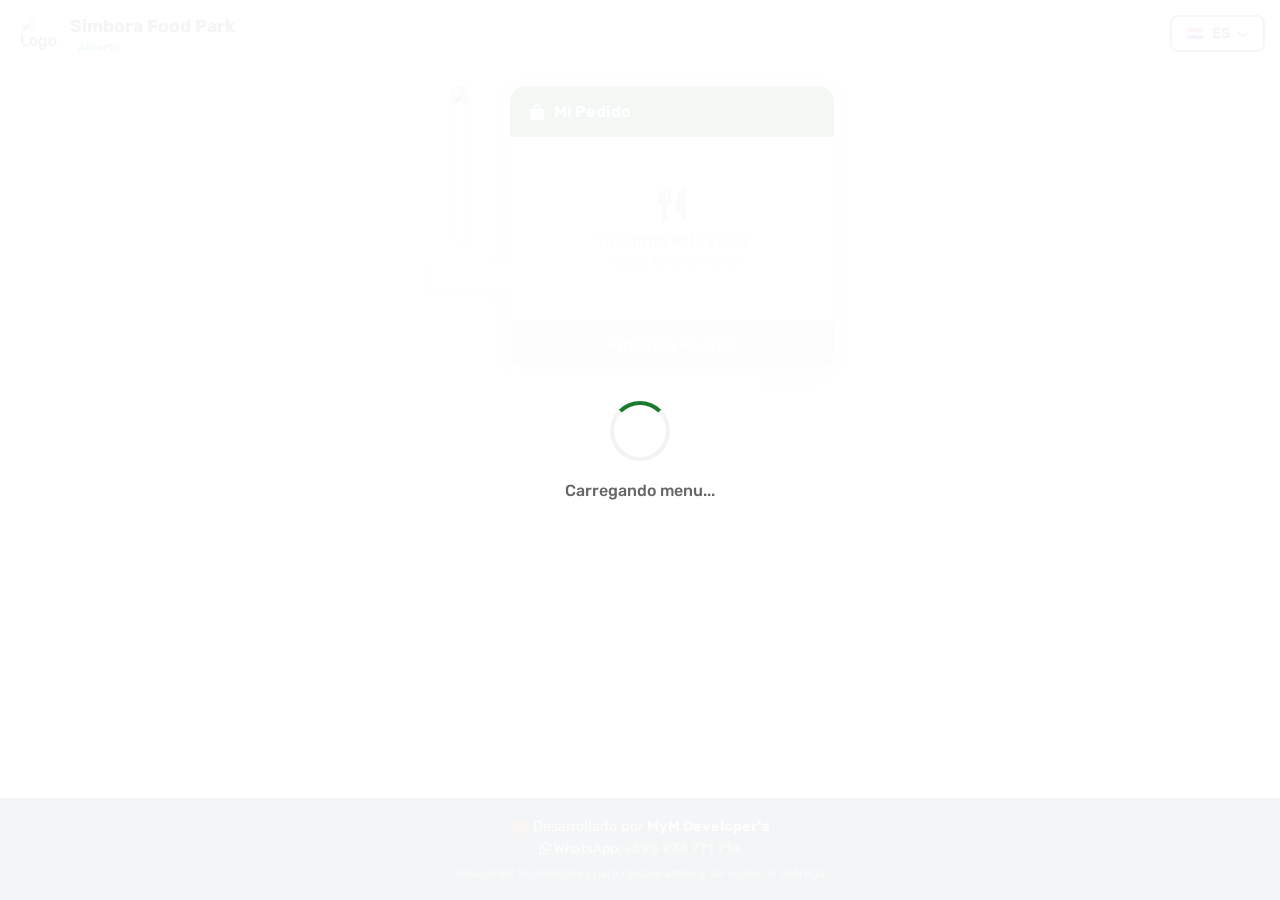
==== index.html @ 6e39f3c5 "first commit" ====
<!DOCTYPE html>
<html lang="es-PY">
<head>
    <meta charset="UTF-8">
    <meta name="viewport" content="width=device-width, initial-scale=1.0, maximum-scale=1.0, user-scalable=no">
    <meta name="theme-color" content="#1a7a2e">
    <meta name="mobile-web-app-capable" content="yes">
    <meta name="apple-mobile-web-app-capable" content="yes">
    <meta name="apple-mobile-web-app-status-bar-style" content="default">
    <meta name="apple-mobile-web-app-title" content="Simbora Food Park">
    <link rel="manifest" href="manifest.json">
    <link rel="apple-touch-icon" sizes="180x180" href="img/apple-touch-icon.png">
    <title>Simbora Food Park - Delivery</title>
    <!-- Open Graph / WhatsApp / Facebook -->
    <meta property="og:type"        content="website">
    <meta property="og:url"         content="https://simbora-food-park.com/">
    <meta property="og:title"       content="Simbora Food Park 🍕">
    <meta property="og:description" content="Pedi tu pizza y comida favorita con entrega rápida">
    <meta property="og:image"       content="https://instagram.fasu6-1.fna.fbcdn.net/v/t51.2885-19/431853496_942267004094241_1803823988526813408_n.jpg?stp=dst-jpg_s150x150_tt6&efg=eyJ2ZW5jb2RlX3RhZyI6InByb2ZpbGVfcGljLmRqYW5nby41MDAuYzIifQ&_nc_ht=instagram.fasu6-1.fna.fbcdn.net&_nc_cat=109&_nc_oc=Q6cZ2QGl-hUmNDz8AnB0B-21dB_osSz2UnZH2WxSV5d0oLpFa6oAZwzQwm48GWtqND6NBA0&_nc_ohc=P18nrWCjCGUQ7kNvwHHoJFh&_nc_gid=ybNJkmGhn_tdC9kBV-K4HA&edm=AEYEu-QBAAAA&ccb=7-5&oh=00_AfyORFJo08xKoJSaSenzYGoIUHeTuprRVF6Gq2jKTNcA8A&oe=69AE0AE1&_nc_sid=ead929">
    <meta property="og:image:width"  content="1200">
    <meta property="og:image:height" content="630">
    <!-- Twitter Card -->
    <meta name="twitter:card"        content="summary_large_image">
    <meta name="twitter:title"       content="Simbora Food Park 🍕">
    <meta name="twitter:description" content="Pedi tu pizza y comida favorita con entrega rápida">
    <meta name="twitter:image"       content="https://instagram.fasu6-1.fna.fbcdn.net/v/t51.2885-19/431853496_942267004094241_1803823988526813408_n.jpg?stp=dst-jpg_s150x150_tt6&efg=eyJ2ZW5jb2RlX3RhZyI6InByb2ZpbGVfcGljLmRqYW5nby41MDAuYzIifQ&_nc_ht=instagram.fasu6-1.fna.fbcdn.net&_nc_cat=109&_nc_oc=Q6cZ2QGl-hUmNDz8AnB0B-21dB_osSz2UnZH2WxSV5d0oLpFa6oAZwzQwm48GWtqND6NBA0&_nc_ohc=P18nrWCjCGUQ7kNvwHHoJFh&_nc_gid=ybNJkmGhn_tdC9kBV-K4HA&edm=AEYEu-QBAAAA&ccb=7-5&oh=00_AfyORFJo08xKoJSaSenzYGoIUHeTuprRVF6Gq2jKTNcA8A&oe=69AE0AE1&_nc_sid=ead929">
    <link rel="icon" type="image/png" sizes="32x32" href="img/favicon-32x32.png">
    <link rel="icon" type="image/png" sizes="16x16" href="img/favicon-16x16.png">
    <link rel="stylesheet" href="style.css">
    <link href="https://cdnjs.cloudflare.com/ajax/libs/font-awesome/6.0.0/css/all.min.css" rel="stylesheet">
    <link href="https://fonts.googleapis.com/css2?family=Rubik:wght@300;400;500;700&display=swap" rel="stylesheet">
    <script src="translations.js"></script>
<base target="_blank">
</head>
<body>
  <!-- Loading Overlay -->
  <div id="loading-overlay" style="position: fixed; top: 0; left: 0; width: 100%; height: 100%; background: rgba(255,255,255,0.95); z-index: 9999; display: flex; flex-direction: column; justify-content: center; align-items: center; transition: opacity 0.3s;">
    <div style="width: 60px; height: 60px; border: 4px solid #f3f3f3; border-top: 4px solid #1a7a2e; border-radius: 50%; animation: spin 1s linear infinite;"></div>
    <p style="margin-top: 20px; color: #666; font-weight: 500;">Carregando menu...</p>
  </div>
  <style>
    @keyframes spin { 0% { transform: rotate(0deg); } 100% { transform: rotate(360deg); } }
  </style>
    <header class="app-header sticky">
        <div class="header-content">
            <div class="logo-area">
                <img src="https://instagram.fasu6-2.fna.fbcdn.net/v/t51.82787-15/573374451_17842149696611574_8991774026443342090_n.jpg?stp=dst-jpg_e0_s150x150_tt6&efg=eyJ2ZW5jb2RlX3RhZyI6InByb2ZpbGVfcGljLmRqYW5nby4xMDgwLmMyIn0&_nc_ht=instagram.fasu6-2.fna.fbcdn.net&_nc_cat=106&_nc_oc=Q6cZ2QF8PSjmf_VwJ5mZ5DTbtfzN_MSLsubi-Tk8lwiF8aN1_p5RWcGeftLFSmb0Ex32UPg&_nc_ohc=XSDduX_1G4wQ7kNvwG4d46G&_nc_gid=bh7YrA9u22h5N0_aW_JAOw&edm=AEYEu-QBAAAA&ccb=7-5&oh=00_AfwqjazILlN0Q9lz-zFRhCe7RFrxlMwwUwnQH_IeXgzUhQ&oe=69AE02C5&_nc_sid=ead929" alt="Logo">
                <div class="store-details">
                    <h1>Simbora Food Park</h1>
                    <span class="badge-status open" data-lang-key="header-aberto">Abierto</span>
                </div>
            </div>
            <div class="language-selector" style="position:absolute; top:15px; right:15px; z-index:1000;">
    <button id="btn-idioma" onclick="toggleLanguageMenu()" style="background:rgba(255,255,255,0.95); border:2px solid var(--primary); padding:8px 15px; border-radius:8px; cursor:pointer; display:flex; align-items:center; gap:8px; font-weight:600; color:#333; box-shadow:0 2px 8px rgba(0,0,0,0.1);">
        <span id="current-lang-flag">🇵🇾</span>
        <span id="current-lang-code" style="font-size:0.9rem;">ES</span>
        <i class="fas fa-chevron-down" style="font-size:0.7rem;"></i>
    </button>
    
    <div id="language-menu" style="display:none; position:absolute; top:calc(100% + 8px); right:0; background:white; border-radius:12px; box-shadow:0 8px 24px rgba(0,0,0,0.15); min-width:200px; overflow:hidden; z-index:1001;">
        <button onclick="changeLanguage('es')" style="width:100%; text-align:left; padding:12px 15px; border:none; background:none; cursor:pointer; display:flex; align-items:center; gap:12px; transition:all 0.2s;">
            <span style="font-size:1.5rem">🇵🇾</span>
            <div style="flex:1">
                <div style="font-weight:600; color:#333">Español</div>
                <div style="font-size:0.75rem; color:#999">Paraguay</div>
            </div>
        </button>
        
        <button onclick="changeLanguage('pt')" style="width:100%; text-align:left; padding:12px 15px; border:none; background:none; cursor:pointer; display:flex; align-items:center; gap:12px; transition:all 0.2s;">
            <span style="font-size:1.5rem">🇧🇷</span>
            <div style="flex:1">
                <div style="font-weight:600; color:#333">Português</div>
                <div style="font-size:0.75rem; color:#999">Brasil</div>
            </div>
        </button>
        
        <button onclick="changeLanguage('en')" style="width:100%; text-align:left; padding:12px 15px; border:none; background:none; cursor:pointer; display:flex; align-items:center; gap:12px; transition:all 0.2s;">
            <span style="font-size:1.5rem">🇺🇸</span>
            <div style="flex:1">
                <div style="font-weight:600; color:#333">English</div>
                <div style="font-size:0.75rem; color:#999">United States</div>
            </div>
        </button>
        
        <button onclick="changeLanguage('de')" style="width:100%; text-align:left; padding:12px 15px; border:none; background:none; cursor:pointer; display:flex; align-items:center; gap:12px; transition:all 0.2s;">
            <span style="font-size:1.5rem">🇩🇪</span>
            <div style="flex:1">
                <div style="font-weight:600; color:#333">Deutsch</div>
                <div style="font-size:0.75rem; color:#999">Deutschland</div>
            </div>
        </button>
    </div>
</div>

<!-- CSS para o seletor de idioma -->
<style>
#language-menu button:hover {
    background: #f8f9fa !important;
}

@media (max-width: 768px) {
    .language-selector {
        top: 10px;
        right: 10px;
    }
    #btn-idioma {
        padding: 6px 10px !important;
        font-size: 0.9rem;
    }
}
</style>

<!-- CSS para o botão de idioma -->
<style>
.lang-option:hover {
    background: #f8f9fa !important;
}

.lang-option:active {
    transform: scale(0.98);
}

.btn-language:hover {
    background: white !important;
    box-shadow: 0 4px 12px rgba(0,0,0,0.1);
}

@media (max-width: 768px) {
    .language-selector {
        top: 10px;
        right: 10px;
    }
    
    .btn-language {
        padding: 6px 10px !important;
        font-size: 0.9rem;
    }
}
</style>

<!-- JavaScript para o botão de idioma -->
<script>
const _langData = {
    es: { flag: '🇵🇾', code: 'ES' },
    pt: { flag: '🇧🇷', code: 'PT' },
    en: { flag: '🇺🇸', code: 'EN' },
    de: { flag: '🇩🇪', code: 'DE' }
};

function toggleLanguageMenu() {
    const menu = document.getElementById('language-menu');
    if (menu) menu.style.display = menu.style.display === 'none' ? 'block' : 'none';
}

// Mapeamento de traduções dos textos visíveis da interface
const _traducoes = {
    es: {
        'header-aberto':     'Abierto',
        'header-fechado':    'Cerrado',
        'track-title':       '🚚 Rastrear Pedido',
        'track-placeholder': 'Número del pedido',
        'track-btn':         'Buscar',
        'track-outro':       'Rastrear Otro Pedido',
        'cart-title':        'Mi Pedido',
        'cart-empty':        'Tu carrito está vacío',
        'cart-empty-sub':    'Agrega items del menú',
        'btn-delivery':      '🛵 Delivery',
        'btn-retirada':      '🏃 Retiro',
        'btn-local':         '🍽️ Comer aquí',
        'btn-balcao':        '🏪 Balcón',
        'checkout-title':    'Finalizar Pedido',
        'label-nome':        'Nombre Completo *',
        'label-zap':         'WhatsApp *',
        'label-end':         'Dirección de Entrega *',
        'label-ref':         'Punto de Referencia',
        'label-pag':         'Forma de Pago *',
        'btn-finalizar':     '✅ Confirmar Pedido',
        'label-cupom':       'Cupón de Descuento',
        'btn-limpar':        'Limpiar',
        'modal-obs':         '¿Alguna observación?',
        'modal-obs-ph':      'Ej: Sin cebollín, Salmón Maçaricado, Capricha en la salsa...',
        'modal-add':         'Agregar',
        'ultimo-pedido':     'Último Pedido',
        'ultimo-pedido-sub': '¿Te gustó? ¡Pide de nuevo!',
        'btn-repetir':       'Agregar Todo al Carrito',
        'btn-calcular':      '📍 Calcular Envío (Obligatorio)',
        'frete-msg':         'Calculando...',
        'gps-erro-titulo':   '¿GPS no funcionó?',
        'gps-erro-texto':    '¡Sin problemas! Marca la opción abajo para combinar el valor de la entrega por WhatsApp.',
        'gps-erro-check':    'Enviaré mi ubicación por WhatsApp',
        'forma-pag':         'Seleccione la forma de pago...',
        'pag-dinheiro':      'Efectivo (Guaraníes)',
        'pag-cartao':        'Tarjeta de Crédito/Débito',
        'pag-pix':           'Pix (BR)',
        'pag-transfer':      'Transferencia / Alias (PY)',
        'label-troco':       '¿Cuánto vuelto necesitas?',
        'label-factura':     'Necesito Factura',
        'label-ruc':         'RUC o CI',
        'label-razao':       'Razón Social',
        'subtotal':          'Subtotal',
        'delivery':          'Envío',
        'desconto':          'Descuento',
        'total':             'Total',
        'turbine':           'Bebidas & Extras',
        'como-receber':      '¿Cómo desea recibir?',
        'entrega':           'Entrega',
        'retiro':            'Retiro',
        'seus-dados':        'Sus Datos',
        'pagamento':         'Pago'
    },
    pt: {
        'header-aberto':     'Aberto',
        'header-fechado':    'Fechado',
        'track-title':       '🚚 Rastrear Pedido',
        'track-placeholder': 'Número do pedido',
        'track-btn':         'Buscar',
        'track-outro':       'Rastrear Outro Pedido',
        'cart-title':        'Meu Pedido',
        'cart-empty':        'Seu carrinho está vazio',
        'cart-empty-sub':    'Adicione itens do menu',
        'btn-delivery':      '🛵 Delivery',
        'btn-retirada':      '🏃 Retirada',
        'btn-local':         '🍽️ Comer no Local',
        'btn-balcao':        '🏪 Balcão',
        'checkout-title':    'Finalizar Pedido',
        'label-nome':        'Nome Completo *',
        'label-zap':         'WhatsApp *',
        'label-end':         'Endereço de Entrega *',
        'label-ref':         'Ponto de Referência',
        'label-pag':         'Forma de Pagamento *',
        'btn-finalizar':     '✅ Confirmar Pedido',
        'label-cupom':       'Cupom de Desconto',
        'btn-limpar':        'Limpar',
        'modal-obs':         'Alguma observação?',
        'modal-obs-ph':      'Ex: Sem cebolinha, Salmão Maçaricado, Capricha no molho...',
        'modal-add':         'Adicionar',
        'ultimo-pedido':     'Último Pedido',
        'ultimo-pedido-sub': 'Gostou? Peça de novo!',
        'btn-repetir':       'Adicionar Tudo ao Carrinho',
        'btn-calcular':      '📍 Calcular Frete (Obrigatório)',
        'frete-msg':         'Calculando...',
        'gps-erro-titulo':   'GPS não funcionou?',
        'gps-erro-texto':    'Sem problemas! Marque a opção abaixo para combinar o valor da entrega pelo WhatsApp.',
        'gps-erro-check':    'Vou enviar minha localização pelo WhatsApp',
        'forma-pag':         'Selecione a forma de pagamento...',
        'pag-dinheiro':      'Dinheiro (Guaranis)',
        'pag-cartao':        'Cartão de Crédito/Débito',
        'pag-pix':           'Pix (BR)',
        'pag-transfer':      'Transferência / Alias (PY)',
        'label-troco':       'Troco para quanto?',
        'label-factura':     'Preciso de Nota Fiscal',
        'label-ruc':         'RUC ou CI',
        'label-razao':       'Razão Social',
        'subtotal':          'Subtotal',
        'delivery':          'Entrega',
        'desconto':          'Desconto',
        'total':             'Total',
        'turbine':           'Bebidas & Extras',
        'como-receber':      'Como deseja receber?',
        'entrega':           'Entrega',
        'retiro':            'Retirada',
        'seus-dados':        'Seus Dados',
        'pagamento':         'Pagamento'
    },
    en: {
        'header-aberto':     'Open',
        'header-fechado':    'Closed',
        'track-title':       '🚚 Track Order',
        'track-placeholder': 'Order number',
        'track-btn':         'Search',
        'track-outro':       'Track Another Order',
        'cart-title':        'My Order',
        'cart-empty':        'Your cart is empty',
        'cart-empty-sub':    'Add items from the menu',
        'btn-delivery':      '🛵 Delivery',
        'btn-retirada':      '🏃 Pickup',
        'btn-local':         '🍽️ Dine In',
        'btn-balcao':        '🏪 Counter',
        'checkout-title':    'Checkout',
        'label-nome':        'Full Name *',
        'label-zap':         'WhatsApp *',
        'label-end':         'Delivery Address *',
        'label-ref':         'Reference Point',
        'label-pag':         'Payment Method *',
        'btn-finalizar':     '✅ Place Order',
        'label-cupom':       'Discount Coupon',
        'btn-limpar':        'Clear',
        'modal-obs':         'Any observations?',
        'modal-obs-ph':      'Ex: No green onions, Grilled Salmon, Extra sauce...',
        'modal-add':         'Add',
        'ultimo-pedido':     'Last Order',
        'ultimo-pedido-sub': 'Liked it? Order again!',
        'btn-repetir':       'Add Everything to Cart',
        'btn-calcular':      '📍 Calculate Delivery (Required)',
        'frete-msg':         'Calculating...',
        'gps-erro-titulo':   'GPS did not work?',
        'gps-erro-texto':    'No problem! Check the option below to arrange delivery fee via WhatsApp.',
        'gps-erro-check':    'I will send my location via WhatsApp',
        'forma-pag':         'Select payment method...',
        'pag-dinheiro':      'Cash (Guaranies)',
        'pag-cartao':        'Credit/Debit Card',
        'pag-pix':           'Pix (BR)',
        'pag-transfer':      'Transfer / Alias (PY)',
        'label-troco':       'Change for how much?',
        'label-factura':     'I need an Invoice',
        'label-ruc':         'RUC or ID',
        'label-razao':       'Business Name',
        'subtotal':          'Subtotal',
        'delivery':          'Delivery',
        'desconto':          'Discount',
        'total':             'Total',
        'turbine':           'Drinks & Extras',
        'como-receber':      'How would you like to receive?',
        'entrega':           'Delivery',
        'retiro':            'Pickup',
        'seus-dados':        'Your Information',
        'pagamento':         'Payment'
    },
    de: {
        'header-aberto':     'Geöffnet',
        'header-fechado':    'Geschlossen',
        'track-title':       '🚚 Bestellung verfolgen',
        'track-placeholder': 'Bestellnummer',
        'track-btn':         'Suchen',
        'track-outro':       'Andere Bestellung verfolgen',
        'cart-title':        'Meine Bestellung',
        'cart-empty':        'Ihr Warenkorb ist leer',
        'cart-empty-sub':    'Fügen Sie Artikel aus dem Menü hinzu',
        'btn-delivery':      '🛵 Lieferung',
        'btn-retirada':      '🏃 Abholung',
        'btn-local':         '🍽️ Vor Ort essen',
        'btn-balcao':        '🏪 Theke',
        'checkout-title':    'Bestellung abschließen',
        'label-nome':        'Vollständiger Name *',
        'label-zap':         'WhatsApp *',
        'label-end':         'Lieferadresse *',
        'label-ref':         'Referenzpunkt',
        'label-pag':         'Zahlungsmethode *',
        'btn-finalizar':     '✅ Bestellen',
        'label-cupom':       'Rabattcoupon',
        'btn-limpar':        'Löschen',
        'modal-obs':         'Anmerkungen?',
        'modal-obs-ph':      'Z.B.: Ohne Frühlingszwiebeln, Gegrillter Lachs, Extra Sauce...',
        'modal-add':         'Hinzufügen',
        'ultimo-pedido':     'Letzte Bestellung',
        'ultimo-pedido-sub': 'Hat es Ihnen gefallen? Bestellen Sie erneut!',
        'btn-repetir':       'Alles in den Warenkorb legen',
        'btn-calcular':      '📍 Lieferung berechnen (Erforderlich)',
        'frete-msg':         'Berechnung...',
        'gps-erro-titulo':   'GPS hat nicht funktioniert?',
        'gps-erro-texto':    'Kein Problem! Aktivieren Sie die Option unten, um die Liefergebühr per WhatsApp zu vereinbaren.',
        'gps-erro-check':    'Ich sende meinen Standort per WhatsApp',
        'forma-pag':         'Zahlungsmethode wählen...',
        'pag-dinheiro':      'Bargeld (Guaranies)',
        'pag-cartao':        'Kredit-/Debitkarte',
        'pag-pix':           'Pix (BR)',
        'pag-transfer':      'Überweisung / Alias (PY)',
        'label-troco':       'Wechselgeld für wie viel?',
        'label-factura':     'Ich brauche eine Rechnung',
        'label-ruc':         'RUC oder ID',
        'label-razao':       'Firmenname',
        'subtotal':          'Zwischensumme',
        'delivery':          'Lieferung',
        'desconto':          'Rabatt',
        'total':             'Gesamt',
        'turbine':           'Getränke & Extras',
        'como-receber':      'Wie möchten Sie erhalten?',
        'entrega':           'Lieferung',
        'retiro':            'Abholung',
        'seus-dados':        'Ihre Daten',
        'pagamento':         'Zahlung'
    }
};

function _aplicarIdioma(lang) {
    const t = _traducoes[lang] || _traducoes['es'];
    
    // Aplicar por data-lang-key (elementos com esse atributo são traduzidos automaticamente)
    document.querySelectorAll('[data-lang-key]').forEach(el => {
        const key = el.getAttribute('data-lang-key');
        if (t[key]) el.textContent = t[key];
    });

    // Elementos com data-lang-key-placeholder
    document.querySelectorAll('[data-lang-key-placeholder]').forEach(el => {
        const key = el.getAttribute('data-lang-key-placeholder');
        if (t[key]) el.placeholder = t[key];
    });
}

function changeLanguage(lang) {
    localStorage.setItem('language', lang);
    const data = _langData[lang] || _langData['es'];
    const flagEl = document.getElementById('current-lang-flag');
    const codeEl = document.getElementById('current-lang-code');
    if (flagEl) flagEl.textContent = data.flag;
    if (codeEl) codeEl.textContent = data.code;
    const menu = document.getElementById('language-menu');
    if (menu) menu.style.display = 'none';

    // 1. Aplica sistema data-i18n do translations.js (se disponível)
    if (typeof setLanguage === 'function') setLanguage(lang);
    // 2. Aplica traduções diretas dos elementos sem data-i18n
    _aplicarIdioma(lang);
    
    // 3. Atualizar textos dinâmicos do app.js se necessário
    atualizarTextosDinamicos(lang);
}

// Atualiza textos que são inseridos dinamicamente pelo JavaScript
function atualizarTextosDinamicos(lang) {
    const t = _traducoes[lang] || _traducoes['es'];
    
    // Atualizar botão flutuante do carrinho
    const cartText = document.querySelector('.cart-text');
    if (cartText) cartText.textContent = t['track-title'] ? t['track-title'].replace('🚚 ', '') : 'Ver mi pedido';
    
    // Atualizar placeholders de formulários
    const nomeInput = document.getElementById('cli-nome');
    if (nomeInput && !nomeInput.value) nomeInput.placeholder = 'Ej: Juan Pérez';
    
    const refInput = document.getElementById('cli-ref');
    if (refInput) refInput.placeholder = t['label-ref'] ? t['label-ref'].replace('Punto de Referencia', 'Ej: Casa azul, portón negro') : 'Punto de Referencia';
}

// Fecha menu ao clicar fora
document.addEventListener('click', (e) => {
    const selector = document.querySelector('.language-selector');
    const menu = document.getElementById('language-menu');
    if (selector && menu && !selector.contains(e.target)) {
        menu.style.display = 'none';
    }
});

// Define idioma inicial ao carregar
window.addEventListener('DOMContentLoaded', () => {
    const savedLang = localStorage.getItem('language') || 'es';
    const data = _langData[savedLang] || _langData['es'];
    const flagEl = document.getElementById('current-lang-flag');
    const codeEl = document.getElementById('current-lang-code');
    if (flagEl) flagEl.textContent = data.flag;
    if (codeEl) codeEl.textContent = data.code;
    
    // Aplica traduções imediatamente
    _aplicarIdioma(savedLang);
    
    // Aguarda app.js carregar e aplica novamente
    setTimeout(() => {
        if (typeof setLanguage === 'function') setLanguage(savedLang);
        _aplicarIdioma(savedLang);
    }, 100);
});
</script>
            <div class="header-info">
                <p><i class="fas fa-star" style="color:#fc0;"></i> 4.8</p>
                <p>30-45 min</p>
            </div>
        </div>
    </header>

    <!-- DESKTOP LAYOUT WRAPPER: 2 colunas (menu esquerda + carrinho direita) -->
    <div class="desktop-layout">
    <div class="desktop-left">

    <div class="banner-area">
        <div class="banner-track">
            <img src="https://instagram.fasu9-1.fna.fbcdn.net/v/t51.82787-15/620988248_17854220886611574_3353218248082716668_n.jpg?stp=dst-jpg_e35_tt6&_nc_cat=111&ig_cache_key=MzgxNzQwMzk3NjQ4NTE0OTc5Mw%3D%3D.3-ccb7-5&ccb=7-5&_nc_sid=58cdad&efg=eyJ2ZW5jb2RlX3RhZyI6InhwaWRzLjEzNjV4MTgyMC5zZHIuQzMifQ%3D%3D&_nc_ohc=3xWoZvST4YwQ7kNvwHKhrR-&_nc_oc=Adm2zoNXPfUUR_6_rvIG6V6P6yhXi7h2NzN9Gq7xuTlSbr0F0fZa7GJHOcevp3VwcN0&_nc_ad=z-m&_nc_cid=0&_nc_zt=23&_nc_ht=instagram.fasu9-1.fna&_nc_gid=3tP6A_V-5Kbc-aMk8ko7Yg&_nc_ss=8&oh=00_AfzinaA6efJONr-dKzvcAq8Zv2XJjYP3fl_ue4ctTnNG7g&oe=69ABE904" 
                 onclick="clicarBanner(1)" 
                 style="cursor:pointer">
            
            <img src="https://instagram.fasu6-2.fna.fbcdn.net/v/t51.82787-15/639858104_17857921026611574_7445433050116088761_n.jpg?stp=dst-jpg_e35_tt6&_nc_cat=103&ig_cache_key=MzgzNzA1NTczOTIxOTYxNTg4NQ%3D%3D.3-ccb7-5&ccb=7-5&_nc_sid=58cdad&efg=eyJ2ZW5jb2RlX3RhZyI6InhwaWRzLjE0NDB4MTQ1NC5zZHIuQzMifQ%3D%3D&_nc_ohc=3KT5_eeiTAAQ7kNvwF_B9PQ&_nc_oc=AdkKiNlggT0rkpLzbjZw7BJ9WQD8pLF3O-JyRPA2JqrAvOYlUA7t9g6lPfj3DADlG-4&_nc_ad=z-m&_nc_cid=0&_nc_zt=23&_nc_ht=instagram.fasu6-2.fna&_nc_gid=FbdfUjQDJpnDTLdsOu7bcA&_nc_ss=8&oh=00_Afw7GtuyxeQAzxeCz5pQispIgMzmhMJOy7WJAE-qpjmtUA&oe=69ABDB25" 
                 onclick="clicarBanner(2)" 
                 style="cursor:pointer">
        </div>
    </div>

    <nav class="category-nav" id="category-nav"></nav>

    <!-- ===== RASTREADOR DE PEDIDO (CARD FIXO) ===== -->
    <div id="track-order-card" style="display: none; margin: 20px; background: linear-gradient(135deg, #667eea 0%, #764ba2 100%); padding: 20px; border-radius: 16px; box-shadow: 0 8px 20px rgba(102, 126, 234, 0.3); color: white;">
        <div style="display: flex; justify-content: space-between; align-items: center; margin-bottom: 15px;">
            <h3 style="margin: 0; font-size: 1.1rem; display: flex; align-items: center; gap: 8px;" data-lang-key="track-title">
                <i class="fas fa-shipping-fast"></i> Rastrear Pedido
            </h3>
            <button onclick="fecharCardTracking()" style="background: rgba(255,255,255,0.2); border: none; width: 32px; height: 32px; border-radius: 50%; color: white; cursor: pointer; font-size: 1.2rem;">×</button>
        </div>
        
        <!-- Formulário de busca -->
        <div id="track-form" style="display: block;">
            <p style="margin: 0 0 12px 0; font-size: 0.9rem; opacity: 0.9;">Ingrese el número de su pedido para seguirlo:</p>
            <div style="display: flex; gap: 10px; flex-wrap: wrap;">
                <input type="number" id="track-pedido-input" data-lang-key-placeholder="track-placeholder" placeholder="Ej: 81" style="flex: 1; min-width: 80px; padding: 12px; border: none; border-radius: 8px; font-size: 1rem; font-weight: 600;">
                <button onclick="buscarPedido()" style="padding: 12px 16px; background: white; color: #667eea; border: none; border-radius: 8px; font-weight: 700; cursor: pointer; white-space: nowrap; flex-shrink: 0;" data-lang-key="track-btn">
                    <i class="fas fa-search"></i> Buscar
                </button>
            </div>
        </div>
        
        <!-- Resultado do tracking -->
        <div id="track-result" style="display: none;">
            <div style="background: rgba(255,255,255,0.15); padding: 15px; border-radius: 12px; margin-bottom: 15px;">
                <div style="display: flex; align-items: center; gap: 10px; margin-bottom: 10px;">
                    <span id="track-icon" style="font-size: 2rem;">📦</span>
                    <div style="flex: 1;">
                        <div style="font-size: 0.8rem; opacity: 0.8;">Pedido #<span id="track-numero">-</span></div>
                        <div id="track-status-msg" style="font-weight: 700; font-size: 1.05rem;">Cargando...</div>
                    </div>
                </div>
                
                <!-- Barra de progresso -->
                <div style="display: flex; gap: 4px; margin-top: 12px;">
                    <div id="track-step-1" class="track-step">📥</div>
                    <div id="track-step-2" class="track-step">🔥</div>
                    <div id="track-step-3" class="track-step">🛵</div>
                    <div id="track-step-4" class="track-step">✅</div>
                </div>
            </div>
            
            <!-- Info do motoboy (aparece quando sair para entrega) -->
            <div id="track-motoboy-info" style="display: none; background: rgba(255,255,255,0.95); color: #333; padding: 12px; border-radius: 10px;">
                <div style="font-weight: 700; font-size: 0.9rem; margin-bottom: 6px; display: flex; align-items: center; gap: 8px;">
                    <i class="fas fa-motorcycle" style="color: var(--primary);"></i>
                    <span>Salió para Entrega</span>
                </div>
                <div style="font-size: 0.85rem; line-height: 1.6;">
                    <strong>Motoboy:</strong> <span id="track-motoboy-nome">-</span><br>
                    <strong>Contacto:</strong> <a id="track-motoboy-tel" href="#" style="color: var(--primary); text-decoration: none; font-weight: 600;">-</a>
                </div>
            </div>
            
            <button onclick="voltarBusca()" style="width: 100%; padding: 10px; background: rgba(255,255,255,0.2); color: white; border: 1px solid rgba(255,255,255,0.3); border-radius: 8px; font-weight: 600; cursor: pointer; margin-top: 10px;" data-lang-key="track-outro">
                Rastrear Otro Pedido
            </button>
        </div>
    </div>

    <div id="buy-again-container" style="display: none; margin: 20px 20px 0; background: #fff; padding: 15px; border-radius: 12px; box-shadow: 0 4px 15px rgba(0,0,0,0.05); border: 1px solid #eee;">
        <div style="display:flex; justify-content:space-between; align-items:center; margin-bottom:10px;">
            <h3 style="margin:0; font-size:1rem; color:#333;" data-lang-key="ultimo-pedido"><i class="fas fa-history" style="color:var(--primary)"></i> Último Pedido</h3>
            <span style="font-size:0.8rem; color:#888;" data-lang-key="ultimo-pedido-sub">¿Te gustó? ¡Pide de nuevo!</span>
        </div>
        
        <ul id="last-order-list" style="list-style:none; padding:0; margin:0 0 15px 0; font-size:0.9rem; color:#555; background:#f9f9f9; padding:10px; border-radius:8px;">
            </ul>

        <button onclick="repetirPedido()" style="width:100%; padding:12px; background:var(--primary); color:white; border:none; border-radius:8px; font-weight:bold; cursor:pointer; display:flex; justify-content:center; align-items:center; gap:8px;" data-lang-key="btn-repetir">
            <i class="fas fa-redo"></i> Agregar Todo al Carrito
        </button>
    </div>

    <main class="menu-container" id="menu-content"></main>

    </div><!-- /desktop-left -->

    <!-- CARRINHO SIDEBAR (visível só no desktop) -->
    <div class="desktop-right" id="desktop-cart-sidebar">
        <div class="desktop-cart-header">
            <i class="fas fa-shopping-bag"></i> <span data-lang-key="cart-title">Mi Pedido</span>
        </div>
        <div class="desktop-cart-body" id="desktop-cart-body">
            <div class="desktop-cart-empty" id="desktop-cart-empty">
                <i class="fas fa-utensils"></i>
                <div data-lang-key="cart-empty">Tu carrito está vacío</div>
                <small data-lang-key="cart-empty-sub">Agrega items del menú</small>
            </div>
            <div id="desktop-cart-items"></div>
        </div>
        <div class="desktop-cart-total" id="desktop-cart-total-row" style="display:none">
            <span data-lang-key="total">Total</span>
            <span id="desktop-cart-total-val">Gs 0</span>
        </div>
        <button class="desktop-cart-btn" id="desktop-cart-btn" onclick="abrirCheckout()" disabled data-lang-key="checkout-title">
            Finalizar Pedido
        </button>
    </div>

    </div><!-- /desktop-layout -->

    <div class="cart-float" id="cart-bar" onclick="abrirCheckout()">
        <div class="cart-count" id="cart-count">0</div>
        <div class="cart-text" data-lang-key="cart-title">Ver mi pedido</div>
        <div class="cart-total" id="cart-total">Gs 0</div>
    </div>

    <div id="product-modal" class="modal-overlay">
        <div class="modal-bottom-sheet">
            <button class="close-modal" onclick="fecharModalProduto()">×</button>
            
            <div class="modal-header-prod">
                <h3 id="modal-title">Nombre del Producto</h3>
                <p id="modal-desc">Descripción...</p>
            </div>

            <div class="modal-scroll-area">
                
                <div id="modal-options" class="options-list"></div>

                <div id="modal-montagem" class="montagem-list" style="display:none;"></div>

                <!-- RESUMO PIZZA (aparece em tempo real) -->
                <div id="pizza-resumo" style="display:none; margin:12px 0; background:#fff8f0; border:1px solid #fde8d0; border-radius:12px; overflow:hidden;"></div>

                <div class="obs-area">
                    <label data-lang-key="modal-obs">¿Alguna observación?</label>
                    <textarea id="modal-obs" data-lang-key-placeholder="modal-obs-ph" placeholder="Ej: Sin cebollín, Salmón Maçaricado, Capricha en la salsa..."></textarea>
                </div>

            </div>

            <div class="modal-actions">
                <div class="stepper">
                    <button onclick="mudarQtd(-1)">-</button>
                    <span id="modal-qty">1</span>
                    <button onclick="mudarQtd(1)">+</button>
                </div>
                <button class="btn-add" onclick="adicionarDoModal()">
                    <span data-lang-key="modal-add">Agregar</span> <span id="modal-price">Gs 0</span>
                </button>
            </div>
        </div>
    </div>

    <div id="checkout-modal" class="modal-overlay" style="z-index: 200;">
        <div class="modal-bottom-sheet full-height">
            
            <div class="checkout-header">
                <button class="btn-limpar" onclick="limparCarrinho()" data-lang-key="btn-limpar">Limpiar</button>
                <h3 data-lang-key="checkout-title">Finalizar Pedido</h3>
                <button class="btn-fechar" onclick="fecharCheckout()">&times;</button>
            </div>
            
            <div class="checkout-body">
                
                <div id="carrinho-lista" class="cart-items-list"></div>
                
                <!-- CUPOM DE DESCONTO -->
                <div class="cupom-area">
                    <h4 style="margin-bottom:10px; font-size:1rem; color:#333;" data-lang-key="label-cupom">🎟️ Cupón de Descuento</h4>
                    <div class="cupom-input-group">
                        <input type="text" id="cupom-codigo" data-lang-key-placeholder="label-cupom" placeholder="Ingrese el código" maxlength="20">
                        <button onclick="aplicarCupom()">Aplicar</button>
                    </div>
                    <div id="cupom-msg"></div>
                </div>
                
                <div class="upsell-area mt-10">
                    <h4 style="margin-bottom:10px; font-size:0.9rem; color:#666;" data-lang-key="turbine">Bebidas & Extras</h4>
                    <div id="lista-upsell" class="scroll-horizontal"></div>
                </div>

                <div class="form-section mt-20">
                    <h4 style="font-size: 1.1rem; color: #2D5A27; margin-bottom: 10px; text-align: center;" data-lang-key="como-receber">
                        <i class="fas fa-hand-point-down"></i> ¿Cómo desea recibir?
                    </h4>
                    <div class="delivery-toggle">
                        <button id="btn-delivery" class="active" onclick="mudarModoEntrega('delivery')">
                            <i class="fas fa-motorcycle"></i> <span data-lang-key="entrega">Entrega</span>
                        </button>
                        <button id="btn-retirada" onclick="mudarModoEntrega('retirada')">
                            <i class="fas fa-store"></i> <span data-lang-key="retiro">Retiro</span>
                        </button>
                        <button id="btn-local" onclick="mudarModoEntrega('local')">
                            <i class="fas fa-utensils"></i> <span data-lang-key="btn-local">Comer aqui</span>
                        </button>
                    </div>
                </div>

                <div class="upsell-section">
                    <h4 data-lang-key="turbine">Turbine su pedido 🥤</h4>
                    <div id="upsell-list" class="upsell-scroller"></div>
                </div>

                <div class="form-section">
                    <h4 data-lang-key="seus-dados">Sus Datos</h4>
                    <label style="font-size: 0.8rem; color: #666;" data-lang-key="label-nome">Nombre Completo</label>
                    <input type="text" id="cli-nome" placeholder="Ej: Juan Pérez" class="input-field">
                    <span id="erro-nome" class="msg-erro-texto">El nombre es obligatorio</span>
                    
                    <label style="font-size: 0.8rem; color: #666;" data-lang-key="label-zap">WhatsApp</label>
                    <div class="row">
                        <select id="cli-ddi" class="input-field small">
                            <option value="+595">🇵🇾 +595 (PY)</option>
                            <option value="+55">🇧🇷 +55 (BR)</option>
                            <option value="+54">🇦🇷 +54 (AR)</option>
                            <option value="+591">🇧🇴 +591 (BO)</option>
                            <option value="+56">🇨🇱 +56 (CL)</option>
                            <option value="+57">🇨🇴 +57 (CO)</option>
                            <option value="+593">🇪🇨 +593 (EC)</option>
                            <option value="+592">🇬🇾 +592 (GY)</option>
                            <option value="+51">🇵🇪 +51 (PE)</option>
                            <option value="+598">🇺🇾 +598 (UY)</option>
                            <option value="+58">🇻🇪 +58 (VE)</option>
                        </select>
                        <input type="tel" id="cli-tel" placeholder="99123-4567" class="input-field">
                        <span id="erro-tel" class="msg-erro-texto">El teléfono es obligatorio</span>
                    </div>
                </div>

                <div class="form-section" id="box-endereco">
                    <h4 data-lang-key="label-end">Dirección de Entrega</h4>
                    <button id="btn-gps" onclick="calcularFrete()" class="btn-gps" data-lang-key="btn-calcular">
                        <i class="fas fa-map-marker-alt"></i> Calcular Envío (Obligatorio)
                    </button>
                    <div id="frete-msg" class="frete-info"></div>

                    <div id="box-erro-gps" style="display:none; background:#fff3cd; color:#856404; padding:10px; border:1px solid #ffeeba; border-radius:5px; margin-top:10px; font-size:0.9rem;">
                        <p><strong><i class="fas fa-info-circle"></i> <span data-lang-key="gps-erro-titulo">¿GPS no funcionó?</span></strong></p>
                        <p data-lang-key="gps-erro-texto">¡Sin problemas! Marca la opción abajo para combinar el valor de la entrega por WhatsApp.</p>
                        
                        <label style="display:flex; align-items:center; gap:10px; margin-top:5px; cursor:pointer;">
                            <input type="checkbox" id="check-sem-gps" style="width:20px; height:20px;">
                            <span data-lang-key="gps-erro-check">Enviaré mi ubicación por WhatsApp</span>
                        </label>
                    </div>

                    <input type="text" id="cli-ref" data-lang-key-placeholder="label-ref" placeholder="Punto de Referencia (Ej: Casa azul, portón negro)" class="input-field mt-10">
                </div>

                <div class="form-section">
                    <h4 data-lang-key="pagamento">Pago</h4>
                        <select id="forma-pag" class="input-field" onchange="verificarPagamento()">
                            <option value="" data-lang-key="forma-pag">Seleccione la forma de pago...</option>
                            <option value="Efetivo" data-lang-key="pag-dinheiro">Efectivo (Guaraníes)</option>
                            <option value="Cartao" data-lang-key="pag-cartao">Tarjeta de Crédito/Débito</option>
                            <option value="Pix" data-lang-key="pag-pix">Pix (BR)</option>
                            <option value="Transferencia" data-lang-key="pag-transfer">Transferencia / Alias (PY)</option>
                            <option value="Multipagamento">🔀 Dividir Pagamento</option>
                        </select>

                        <div id="info-pagamento-extra" class="payment-info-box" style="display:none;"></div>

                        <div id="box-troco" class="hidden mt-10">
                            <label style="font-size: 0.8rem;" data-lang-key="label-troco">💵 ¿Con cuánto vas a pagar? <span style="color:#e74c3c">*</span></label>
                            <input type="text" id="troco-valor" placeholder="Ej: 100.000" class="input-field" inputmode="numeric" required>
                        </div>

                        <!-- ===== MULTIPAGAMENTO (cards como na image 3) ===== -->
                        <div id="box-multipagamento" style="display:none; margin-top:12px;">

                            <!-- Botão voltar ao pagamento único -->
                            <button type="button" id="btn-usar-pagamento-unico" onclick="voltarPagamentoUnico()"
                                style="width:100%; padding:12px; background:#eef4ff; color:#2980b9; border:2px solid #2980b9;
                                       border-radius:10px; font-weight:700; cursor:pointer; font-size:0.9rem; margin-bottom:10px;
                                       display:flex; align-items:center; justify-content:center; gap:8px;">
                                🔁 Usar pagamento único
                            </button>

                            <p style="text-align:center; color:#888; font-size:0.82rem; margin:0 0 10px 0;">
                                ≡ Divida o total entre as formas abaixo
                            </p>

                            <!-- Lista de formas (gerada dinamicamente) -->
                            <div id="multi-partes"></div>

                            <!-- Botão adicionar forma -->
                            <button type="button" onclick="adicionarPartePagamento()"
                                style="width:100%; padding:10px; background:#f8f9fa; color:#555; border:1.5px dashed #ccc;
                                       border-radius:10px; font-weight:600; cursor:pointer; font-size:0.87rem; margin-top:4px;">
                                + Adicionar forma de pagamento
                            </button>

                            <!-- Barra de status total coberto -->
                            <div id="multi-status-bar" style="margin-top:10px; padding:11px 14px; border-radius:10px;
                                background:#eafaf1; border:1.5px solid #27ae60; display:none;">
                                <span id="multi-restante" style="font-weight:700; font-size:0.95rem;"></span>
                            </div>
                        </div>

                    <div class="row-check mt-10" style="display:flex; align-items:center; gap:10px; padding: 10px; background: #f9f9f9; border-radius: 8px;">
                        <input type="checkbox" id="check-factura" onchange="toggleFactura()" style="width: 20px; height: 20px;">
                        <label for="check-factura" style="font-weight: 600;" data-lang-key="label-factura">Necesito Factura</label>
                    </div>
                    <div id="box-ruc" class="hidden mt-10">
                        <input type="text" id="cli-ruc" data-lang-key-placeholder="label-ruc" placeholder="RUC o CI" class="input-field">
                        <input type="text" id="cli-zao" data-lang-key-placeholder="label-razao" placeholder="Razón Social" class="input-field mt-10">
                    </div>
                </div>

            </div>

            <div class="checkout-footer">
                <div id="total-final-checkout" style="width:100%; padding: 15px 0;">
                    <!-- Será preenchido dinamicamente pelo JavaScript -->
                </div>
                <button class="btn-finish" onclick="enviarZap()" data-lang-key="btn-finalizar">
                    Confirmar Pedido <i class="fab fa-whatsapp"></i>
                </button>
            </div>
        </div>
    </div>

    <!-- ===== TRACKING DE PEDIDO ===== -->
    <!-- ===== RODAPÉ ===== -->
    <footer style="background:#2c3e50; color:#ecf0f1; text-align:center; padding:20px 10px; margin-top:40px; font-size:0.9rem;">
        <p style="margin:0 0 5px 0;">💼 Desarrollado por <strong>MyM Developer's</strong></p>
        <p style="margin:0; font-size:0.85rem;">
            <i class="fab fa-whatsapp"></i> WhatsApp: 
            <a href="https://wa.me/595976771714" target="_blank" style="color:#25D366; text-decoration:none; font-weight:600;">
                +595 976 771 714
            </a>
        </p>
        <p style="margin:10px 0 0 0; font-size:0.75rem; color:#95a5a6;">
            Soluciones tecnológicas para restaurantes y servicios de entrega.
        </p>
    </footer>

    <!-- ===== BANNER DE INSTALAÇÃO PWA ===== -->
    <div id="pwa-install-banner" style="display:none; position:fixed; bottom:0; left:0; right:0; background:linear-gradient(135deg, #1a7a2e 0%, #155c24 100%); color:white; padding:15px 20px; z-index:1000; box-shadow:0 -4px 20px rgba(0,0,0,0.2);">
        <div style="display:flex; align-items:center; justify-content:space-between; max-width:600px; margin:0 auto;">
            <div style="display:flex; align-items:center; gap:15px;">
                <img src="https://instagram.fasu6-1.fna.fbcdn.net/v/t51.2885-19/431853496_942267004094241_1803823988526813408_n.jpg?stp=dst-jpg_s150x150_tt6&efg=eyJ2ZW5jb2RlX3RhZyI6InByb2ZpbGVfcGljLmRqYW5nby41MDAuYzIifQ&_nc_ht=instagram.fasu6-1.fna.fbcdn.net&_nc_cat=109&_nc_oc=Q6cZ2QGl-hUmNDz8AnB0B-21dB_osSz2UnZH2WxSV5d0oLpFa6oAZwzQwm48GWtqND6NBA0&_nc_ohc=P18nrWCjCGUQ7kNvwHHoJFh&_nc_gid=ybNJkmGhn_tdC9kBV-K4HA&edm=AEYEu-QBAAAA&ccb=7-5&oh=00_AfyORFJo08xKoJSaSenzYGoIUHeTuprRVF6Gq2jKTNcA8A&oe=69AE0AE1&_nc_sid=ead929" style="width:45px; height:45px; border-radius:10px; background:white; padding:3px;">
                <div>
                    <div style="font-weight:700; font-size:1rem;">📲 Instalar Simbora Food Park</div>
                    <div style="font-size:0.85rem; opacity:0.9;">Accede más rápido desde tu pantalla de inicio</div>
                </div>
            </div>
            <div style="display:flex; gap:10px;">
                <button onclick="dismissPWAInstall()" style="background:rgba(255,255,255,0.2); border:none; color:white; padding:10px 15px; border-radius:8px; font-weight:600; cursor:pointer;">Ahora no</button>
                <button onclick="installPWA()" style="background:white; border:none; color:#1a7a2e; padding:10px 20px; border-radius:8px; font-weight:700; cursor:pointer;">Instalar</button>
            </div>
        </div>
    </div>

    <script src="https://unpkg.com/@supabase/supabase-js@2"></script>
    <script src="supabaseClient.js"></script>
    <script src="app.js"></script>
    <script>
        // Registro do Service Worker para PWA
        if ('serviceWorker' in navigator) {
            navigator.serviceWorker.register('sw.js').catch(() => {});
        }
        
        // ===== PWA INSTALL PROMPT =====
        let deferredPrompt;
        const pwaBanner = document.getElementById('pwa-install-banner');
        
        // Captura o evento beforeinstallprompt
        window.addEventListener('beforeinstallprompt', (e) => {
            // Previne o prompt padrão do Chrome
            e.preventDefault();
            // Guarda o evento para usar depois
            deferredPrompt = e;
            // Mostra o banner customizado
            if (pwaBanner) {
                pwaBanner.style.display = 'block';
            }
        });
        
        // Função para instalar o PWA
        function installPWA() {
            if (deferredPrompt) {
                deferredPrompt.prompt();
                deferredPrompt.userChoice.then((choiceResult) => {
                    if (choiceResult.outcome === 'accepted') {
                        console.log('✅ Usuário instalou o PWA');
                    } else {
                        console.log('❌ Usuário recusou a instalação');
                    }
                    deferredPrompt = null;
                    if (pwaBanner) pwaBanner.style.display = 'none';
                });
            }
        }
        
        // Função para dispensar o banner
        function dismissPWAInstall() {
            if (pwaBanner) pwaBanner.style.display = 'none';
            // Salva no localStorage para não mostrar novamente por 7 dias
            localStorage.setItem('pwa_dismissed', Date.now().toString());
        }
        
        // Verifica se o usuário já dispensou o banner recentemente
        window.addEventListener('DOMContentLoaded', () => {
            const dismissed = localStorage.getItem('pwa_dismissed');
            if (dismissed) {
                const daysSince = (Date.now() - parseInt(dismissed)) / (1000 * 60 * 60 * 24);
                if (daysSince < 7) {
                    // Não mostra o banner se foi dispensado há menos de 7 dias
                    if (pwaBanner) pwaBanner.style.display = 'none';
                }
            }
        });
        
        // Detecta quando o app é instalado
        window.addEventListener('appinstalled', () => {
            console.log('🎉 PWA instalado com sucesso!');
            if (pwaBanner) pwaBanner.style.display = 'none';
            deferredPrompt = null;
        });
    </script>
</body>
</html>
---- style.css ----
:root {
    --primary: #1a7a2e; /* Verde - Cantinho Brasileiro */
    --bg: #F9F9F9;
    --dark: #333;
    --gray: #888;
    --border: #EEE;
}

* { margin:0; padding:0; box-sizing:border-box; font-family:'Rubik', sans-serif; -webkit-tap-highlight-color:transparent; }
html { height: 100%; }
body { 
    background: var(--bg); 
    min-height: 100vh;
    display: flex;
    flex-direction: column;
    /* padding-bottom: 80px; espaço para cart-float */
}
main.menu-container { flex: 1; }

/* Header */
.app-header {
    position: relative; 
    background: #fff;
    padding: 15px 20px;
    z-index: 80;
}
.header-content { display: flex; justify-content: space-between; align-items: center; }
.logo-area { display: flex; align-items: center; gap: 10px; }
.logo-area img { width: 40px; height: 40px; border-radius: 50%; }
.store-details h1 { font-size: 1.1rem; color: var(--dark); }
.badge-status { font-size: 0.7rem; font-weight: 600; padding: 2px 8px; border-radius: 4px; transition: all 0.3s ease; }
.badge-status.open { color: #28a745; background: #e6ffea; }
.badge-status.closed { color: #c0392b; background: #ffebee; }
.header-info p { font-size: 0.8rem; color: var(--gray); text-align: right; }

/* Banner */
.banner-area { overflow: hidden; margin: 15px 20px; border-radius: 12px; height: 160px; }
.banner-track { display: flex; width: 200%; animation: slide 10s infinite; }
.banner-track img { width: 50%; height: 160px; object-fit: cover; }
@keyframes slide { 0%, 45% { transform: translateX(0); } 55%, 100% { transform: translateX(-50%); } }

/* --- CSS PARA O CARD DE REPETIR PEDIDO --- */
#buy-again-container {
    background: #fff8e1; /* Fundo amarelinho suave */
    border: 1px solid #ffe082; /* Borda dourada */
    border-radius: 12px;
    padding: 15px 20px;
    margin: 20px; /* Afastamento das laterais */
    
    /* Layout interno */
    display: flex; /* Para alinhar texto e botão lado a lado */
    align-items: center;
    justify-content: space-between;
    box-shadow: 0 2px 5px rgba(0,0,0,0.05);
}

#buy-again-container h3 {
    font-size: 0.95rem;
    color: #f57f17; /* Laranja escuro */
    margin-bottom: 4px;
    display: flex; 
    align-items: center; 
    gap: 8px;
}

/* O texto do último pedido */
.last-order-text {
    font-size: 0.85rem;
    color: #666;
    max-width: 200px;
    white-space: nowrap;
    overflow: hidden;
    text-overflow: ellipsis; /* Coloca ... se for mto grande */
}

/* O botão de "Adicionar" */
.repeat-btn {
    background: #f57f17;
    color: #fff;
    border: none;
    padding: 8px 15px;
    border-radius: 8px;
    font-weight: 600;
    font-size: 0.9rem;
    cursor: pointer;
    box-shadow: 0 2px 5px rgba(245, 127, 23, 0.3);
}

/* Nav Categorias */
.category-nav {
    /* 1. Fixar no topo */
    position: -webkit-sticky;
    position: sticky;
    top: 0;
    z-index: 95;
    background: #fff;
    padding: 15px 20px;
    box-shadow: 0 4px 10px rgba(0,0,0,0.05);

    /* 2. Habilitar Scroll Lateral */
    display: flex;
    flex-wrap: nowrap;       /* Importante: Não deixa cair para a linha de baixo */
    overflow-x: auto;        /* Importante: Habilita o scroll */
    gap: 10px;               /* Espaço entre os botões */
    white-space: nowrap;     /* Garante que o texto não quebre */
    
    /* 3. Estética da Rolagem */
    -webkit-overflow-scrolling: touch; /* Rolagem macia no iPhone */
    scrollbar-width: none;             /* Esconde barra no Firefox */
}

/* Esconde a barra de rolagem no Chrome/Android */
.category-nav::-webkit-scrollbar {
    display: none;
}

/* --- ESTILO DOS BOTÕES (PILLS) --- */
.cat-pill {
    /* O SEGREDO ESTÁ AQUI: */
    flex: 0 0 auto;  
    flex-shrink: 0;  
    text-transform: capitalize;
    background: #fff;
    padding: 10px 20px;
    border-radius: 50px;
    border: 1px solid #eee;
    font-size: 0.9rem;
    font-weight: 500;
    color: #444;
    cursor: pointer;
    transition: all 0.2s ease;
}

.cat-pill:hover {
    border-color: #ccc;
}

.cat-pill.active {
    background: #333; /* Ou var(--primary) se preferir colorido */
    color: #fff;
    border-color: #333;
    font-weight: 600;
    box-shadow: 0 4px 12px rgba(0,0,0,0.1);
}

/* Menu */
.menu-container { padding: 0 20px; }
.section-title { margin: 25px 0 15px; font-size: 1.2rem; font-weight: 700; color: var(--dark); text-transform: capitalize; }
.product-item {
    background: #fff; border-radius: 12px; padding: 15px; margin-bottom: 15px;
    display: flex; gap: 15px; box-shadow: 0 2px 8px rgba(0,0,0,0.03); cursor: pointer;
}
.prod-info { flex: 1; display: flex; flex-direction: column; justify-content: center; }
.prod-title { font-size: 1rem; font-weight: 600; color: var(--dark); margin-bottom: 5px; text-transform: capitalize;}
.prod-desc { font-size: 0.8rem; color: var(--gray); margin-bottom: 8px; line-height: 1.3; }
.prod-price { font-weight: 600; color: var(--primary); }
.prod-img { width: 90px; height: 90px; border-radius: 10px; object-fit: cover; background: #eee; }

/* Aplica cor primária em todos os elementos de destaque */
.badge-primary, .highlight, .price-highlight {
    color: var(--primary);
}

.tracker-step-active {
    background: var(--primary) !important;
    color: #fff;
}

/* Barra Carrinho */
.cart-float {
    position: fixed; bottom: 20px; left: 20px; right: 20px;
    background: var(--primary); color: #fff; height: 60px;
    border-radius: 30px; display: flex; align-items: center; justify-content: space-between; padding: 0 20px;
    box-shadow: 0 5px 20px rgba(0,0,0,0.2); transform: translateY(150%); transition: 0.3s; z-index: 95; cursor: pointer;
}
.cart-float.show { transform: translateY(0); }
.cart-count { background: #fff; color: var(--primary); width: 25px; height: 25px; border-radius: 50%; display: flex; align-items: center; justify-content: center; font-weight: bold; font-size: 0.8rem; }
.cart-text { font-weight: 600; }

/* Modais */
.modal-overlay {
    position: fixed; top: 0; left: 0; width: 100%; height: 100%;
    background: rgba(0,0,0,0.6); z-index: 100; display: none; justify-content: center; align-items: flex-end;
}
.modal-overlay.active { display: flex; }
.modal-bottom-sheet {
    background: #fff; width: 100%; max-width: 500px;
    border-radius: 20px 20px 0 0; padding: 25px; max-height: 90vh; display: flex; flex-direction: column;
    animation: slideUpSmooth 0.4s cubic-bezier(0.4, 0, 0.2, 1);
}

/* Mobile: espaço extra para não cobrir barra de apps/browser */
@media (max-width: 600px) {
  .modal-bottom-sheet {
    padding-bottom: 20px;
  }
  .modal-actions {
    padding-bottom: 12px;
  }
}
.full-height { height: 95vh; }
@keyframes slideUpSmooth { 
    from { 
        transform: translateY(100%); 
        opacity: 0.8;
    } 
    to { 
        transform: translateY(0); 
        opacity: 1;
    } 
}

.close-btn, .close-modal {
    position: absolute;
    top: 15px;
    right: 15px;
    background: #f0f0f0;
    width: 36px;
    height: 36px;
    border-radius: 50%;
    border: none;
    font-size: 1.2rem;
    color: #333;
    display: flex;
    align-items: center;
    justify-content: center;
    cursor: pointer;
    z-index: 10;
    transition: 0.2s;
}
.close-btn:hover {
    background: #ff441f; /* Cor da marca */
    color: white;
}

/* Elementos Internos Modal */
.options-list { flex: 1; overflow-y: auto; margin: 15px 0; }
.option-item {
    display: flex; justify-content: space-between; padding: 12px;
    border: 1px solid var(--border); border-radius: 8px; margin-bottom: 8px; cursor: pointer;
}
.option-item.selected { border-color: var(--primary); background: #fff0ee; }

.modal-actions { display: flex; gap: 15px; }
.stepper { display: flex; align-items: center; border: 1px solid var(--border); border-radius: 8px; padding: 0 10px; }
.stepper button { border: none; background: none; font-size: 1.2rem; color: var(--primary); width: 30px; cursor: pointer; }
.btn-add, .btn-finish {
    flex: 1; background: var(--primary); color: #fff; border: none; padding: 14px;
    border-radius: 10px; font-weight: 600; cursor: pointer; font-size: 1rem;
}

/* Checkout Específico */
.checkout-header {
    display: flex;
    justify-content: space-between; /* Joga um pra cada canto e um no meio */
    align-items: center;
    padding-bottom: 15px;
    border-bottom: 1px solid #eee;
    margin-bottom: 15px;
}

.checkout-header h3 {
    font-size: 1.1rem;
    margin: 0;
    color: #333;
}

.btn-limpar {
    background: none;
    border: none;
    color: #e74c3c; /* Vermelho bonito */
    font-size: 0.9rem;
    font-weight: 600;
    cursor: pointer;
}

.btn-fechar {
    background: #f0f0f0;
    border: none;
    width: 32px;
    height: 32px;
    border-radius: 50%; /* Bolinha */
    font-size: 1.2rem;
    color: #333;
    display: flex;
    align-items: center;
    justify-content: center;
    cursor: pointer;
}
.checkout-body { flex: 1; overflow-y: auto; padding-bottom: 20px; }

.delivery-toggle {
    display: flex;
    gap: 10px;
    background: #f2f2f2;
    padding: 5px;
    border-radius: 12px;
    margin-bottom: 25px;
    border: 1px solid #e0e0e0;
}

.delivery-toggle button {
    flex: 1;
    border: none;
    background: transparent;
    padding: 15px; /* Botão grande */
    border-radius: 8px;
    font-weight: 700;
    font-size: 1rem;
    color: #777;
    cursor: pointer;
    transition: all 0.3s ease;
    display: flex;
    align-items: center;
    justify-content: center;
    gap: 8px;
}

.delivery-toggle button.active {
    background: #fff;
    color: var(--primary);
    box-shadow: 0 4px 10px rgba(0,0,0,0.1);
    border: 1px solid var(--primary);
    transform: scale(1.02); /* Leve aumento para destaque */
}

@keyframes pulse-border {
    0% { box-shadow: 0 0 0 0 rgba(255, 68, 31, 0.4); }
    70% { box-shadow: 0 0 0 10px rgba(255, 68, 31, 0); }
    100% { box-shadow: 0 0 0 0 rgba(255, 68, 31, 0); }
}

.delivery-toggle {
    animation: pulse-border 2s infinite; /* Chama atenção */
}

.form-section { margin-bottom: 20px; }
.form-section h4 { font-size: 0.9rem; margin-bottom: 10px; color: var(--dark); }
/* --- CSS PARA INPUTS MAIS ROBUSTOS --- */
.form-section label {
    display: block;
    margin-bottom: 5px;
    font-size: 0.85rem;
    font-weight: 600;
    color: #555;
}

.input-field {
    width: 100%;
    padding: 14px; /* Mais alto, mais fácil de clicar */
    background: #fff;
    border: 1px solid #ccc; /* Borda visível */
    border-radius: 8px;
    font-size: 1rem;
    color: #333;
    margin-bottom: 15px;
    transition: 0.2s;
}

.input-field:focus {
    border-color: #1a7a2e; /* Sua cor principal */
    outline: none;
    box-shadow: 0 0 0 3px rgba(255, 68, 31, 0.1);
}

/* Arrumar o DDI cortado */
.row {
    display: flex;
    gap: 10px;
}

.input-field.small {
    width: 120px !important; /* Força largura fixa suficiente */
    flex-shrink: 0; /* Impede de encolher */
    text-overflow: ellipsis;
}

.small { width: 35%; }
.mt-10 { margin-top: 10px; } .hidden { display: none; }
.btn-gps { width: 100%; background: #007bff; color: #fff; padding: 12px; border: none; border-radius: 8px; font-weight: 600; cursor: pointer; }
.frete-info { margin-top: 8px; font-size: 0.9rem; font-weight: 600; color: #28a745; text-align: center; }

.upsell-scroller { display: flex; gap: 10px; overflow-x: auto; padding-bottom: 5px; }
.upsell-card {
    min-width: 120px; border: 1px solid #eee; border-radius: 8px; padding: 10px; text-align: center; cursor: pointer;
}
.upsell-card h5 { font-size: 0.8rem; margin-bottom: 4px; }
.upsell-card span { font-size: 0.8rem; color: var(--primary); font-weight: bold; }

/* --- ADICIONE ISSO NO FINAL DO SEU CSS --- */

/* Lista de Itens no Carrinho */
.cart-items-list {
    border-bottom: 1px solid #eee;
    padding-bottom: 10px;
}

.cart-item-row {
    display: flex;
    align-items: center;
    gap: 12px;
    padding: 10px 0;
    border-bottom: 1px solid #f5f5f5;
}

.cart-thumb {
    width: 60px;
    height: 60px;
    border-radius: 8px;
    object-fit: cover;
    background: #eee;
}

.cart-details {
    flex: 1;
}

.cart-title {
    font-size: 0.9rem;
    font-weight: 600;
    color: var(--dark);
    margin-bottom: 2px;
}

.cart-variant {
    font-size: 0.75rem;
    color: var(--gray);
    margin-bottom: 4px;
}

.cart-item-price {
    font-size: 0.9rem;
    color: var(--primary);
    font-weight: 600;
}

/* Controle de Quantidade Pequeno (Para o Carrinho) */
.qty-mini {
    display: flex;
    align-items: center;
    border: 1px solid #eee;
    border-radius: 6px;
    background: #fff;
}
.qty-mini button {
    border: none;
    background: none;
    width: 28px;
    height: 28px;
    font-size: 1rem;
    color: var(--primary);
    cursor: pointer;
    display: flex; align-items: center; justify-content: center;
}
.qty-mini span {
    font-size: 0.9rem;
    font-weight: 600;
    min-width: 20px;
    text-align: center;
}

.mt-20 { margin-top: 20px; }

/* Caixa de Informação Extra de Pagamento */
.payment-info-box {
    background: #e3f2fd; /* Azulzinho claro */
    border: 1px solid #90caf9;
    color: #0d47a1;
    padding: 12px;
    border-radius: 8px;
    margin-top: 10px;
    margin-bottom: 10px;
    font-size: 0.9rem;
    line-height: 1.5;
}

.payment-info-box strong {
    font-weight: 700;
    font-size: 1rem;
    display: block;
    margin-bottom: 5px;
}

.modal-bottom-sheet {
    max-height: 90vh;
    display: flex;
    flex-direction: column;
}

.modal-scroll-area {
    flex: 1;
    overflow-y: auto;
    padding: 10px 0;
    margin-bottom: 10px;
}

/* Área de Observação */
.obs-area {
    margin-top: 15px;
    padding-top: 15px;
    border-top: 1px dashed #eee;
}
.obs-area label {
    font-size: 0.9rem;
    font-weight: 600;
    color: var(--dark);
    display: block;
    margin-bottom: 5px;
}
.obs-area textarea {
    width: 100%;
    height: 60px;
    border: 1px solid #ccc;
    border-radius: 8px;
    padding: 10px;
    font-family: 'Rubik', sans-serif;
    resize: none;
}

/* Lista de Montagem (Poke) */
.montagem-group { margin-bottom: 20px; }
.montagem-title { 
    background: #f0f0f0; 
    padding: 8px; 
    border-radius: 5px; 
    font-weight: 700; 
    font-size: 0.9rem; 
    color: var(--dark);
    margin-bottom: 8px;
}
.montagem-item {
    display: flex;
    align-items: center;
    gap: 10px;
    padding: 8px 5px;
    border-bottom: 1px solid #f9f9f9;
    cursor: pointer;
}
.montagem-item input {
    width: 18px; height: 18px; accent-color: var(--primary);
}
.montagem-item span { font-size: 0.95rem; color: #555; }

@keyframes blink-red {
    0% { border-color: #ff0000; box-shadow: 0 0 0 2px rgba(255,0,0,0.1); }
    50% { border-color: #ffcccc; box-shadow: 0 0 5px rgba(255,0,0,0.5); }
    100% { border-color: #ff0000; box-shadow: 0 0 0 2px rgba(255,0,0,0.1); }
}

.erro-validacao {
    animation: blink-red 1s infinite !important;
    border: 2px solid red !important;
    background-color: #fff0f0 !important;
}

/* Texto de ajuda (Help Text) */
.msg-erro-texto {
    color: red;
    font-size: 0.8rem;
    margin-top: 4px;
    font-weight: bold;
    display: none; /* Escondido por padrão */
}

.scroll-horizontal {
    display: flex;
    overflow-x: auto;
    gap: 10px;
    padding: 5px 0;
    /* Esconde a barra de rolagem feia em alguns navegadores */
    scrollbar-width: none; /* Firefox */
    -ms-overflow-style: none;  /* IE and Edge */
}
.scroll-horizontal::-webkit-scrollbar {
    display: none; /* Chrome, Safari, Opera */
}

/* A IMAGEM CORRIGIDA */
.upsell-item img {
    width: 70px;          /* Largura fixa */
    height: 70px;         /* Altura fixa (formando um quadrado) */
    object-fit: cover;    /* O PULO DO GATO: preenche o quadrado sem distorcer */
    border-radius: 12px;  /* Bordas arredondadas bonitas */
    box-shadow: 0 2px 5px rgba(0,0,0,0.1); /* Sombra suave */
    margin-bottom: 5px;   /* Espaço para o texto abaixo */
}

/* Ajustes finos no texto do upsell */
.upsell-info h4 {
    font-size: 0.8rem;
    margin: 0;
    white-space: nowrap;       /* Não quebra linha */
    overflow: hidden;          /* Esconde o que passar */
    text-overflow: ellipsis;   /* Coloca "..." se o nome for longo */
    max-width: 100%;
}

.upsell-info span {
    font-size: 0.75rem;
    color: var(--primary);
    font-weight: bold;
    display: block;
    margin-bottom: 3px;
}

/* Botãozinho de adicionar (+) */
.upsell-info button {
    background: var(--primary);
    color: white;
    border: none;
    width: 24px;
    height: 24px;
    border-radius: 50%;
    cursor: pointer;
    font-size: 0.8rem;
    display: flex;
    align-items: center;
    justify-content: center;
}
/* ===== TRACKER DE PEDIDO ===== */
@keyframes slideUp {
    from { opacity:0; transform:translateX(-50%) translateY(30px); }
    to   { opacity:1; transform:translateX(-50%) translateY(0); }
}
.tracker-step {
    flex:1; text-align:center; font-size:0.62rem; padding:5px 2px;
    border-radius:6px; color:#aaa; font-weight:600;
    transition: all 0.3s;
    white-space:nowrap; overflow:hidden; text-overflow:ellipsis;
}
.tracker-step-active {
    background:var(--primary, #1a7a2e); color:#fff;
}
.tracker-step-done {
    background:#e8f5e9; color:#2e7d32;
}

/* === CUPOM DE DESCONTO === */
.cupom-area {
    margin: 15px 0;
    padding: 15px;
    background: #f8f9fa;
    border-radius: 10px;
    border: 2px dashed #dee2e6;
}

.cupom-input-group {
    display: flex;
    gap: 10px;
    margin-bottom: 10px;
    align-items: stretch; /* CORREÇÃO: alinha altura */
}

.cupom-input-group input {
    flex: 1;
    padding: 12px 15px;
    border: 2px solid #dee2e6;
    border-radius: 8px;
    font-size: 1rem;
    font-weight: 600;
    text-transform: uppercase;
    min-width: 0; /* CORREÇÃO: permite encolher */
}

.cupom-input-group button {
    padding: 12px 20px;
    background: var(--primary);
    color: white;
    border: none;
    border-radius: 8px;
    font-weight: 600;
    cursor: pointer;
    white-space: nowrap; /* CORREÇÃO: não quebra texto */
    flex-shrink: 0; /* CORREÇÃO: não encolhe */
}

/* === RODAPÉ FIXO === */
footer {
    margin-top: auto !important;
    position: relative;
    bottom: 0;
    width: 100%;
}

/* === ESTILOS MODERNOS PARA MODAIS DE CUPOM === */
.modal-card-modern {
    background: white;
    border-radius: 20px;
    width: 90%;
    max-width: 550px;
    max-height: 85vh;
    overflow: hidden;
    box-shadow: 0 25px 70px rgba(0,0,0,0.35);
    animation: modalSlideIn 0.3s cubic-bezier(0.4, 0, 0.2, 1);
}

@keyframes modalSlideIn {
    from {
        opacity: 0;
        transform: translateY(30px) scale(0.95);
    }
    to {
        opacity: 1;
        transform: translateY(0) scale(1);
    }
}

.modal-header-modern {
    background: linear-gradient(135deg, var(--primary) 0%, #e63b1f 100%);
    color: white;
    padding: 20px 25px;
    display: flex;
    justify-content: space-between;
    align-items: center;
}

.modal-header-modern h3 {
    margin: 0;
    font-size: 1.3rem;
    font-weight: 700;
    display: flex;
    align-items: center;
    gap: 10px;
}

.close-btn-modern {
    background: rgba(255,255,255,0.2);
    border: none;
    width: 36px;
    height: 36px;
    border-radius: 50%;
    color: white;
    font-size: 24px;
    cursor: pointer;
    transition: all 0.2s ease;
    display: flex;
    align-items: center;
    justify-content: center;
}

.close-btn-modern:hover {
    background: rgba(255,255,255,0.3);
    transform: rotate(90deg);
}

.modal-body-modern {
    padding: 25px;
    max-height: calc(85vh - 160px);
    overflow-y: auto;
}

.form-group-modern {
    margin-bottom: 20px;
}

.form-group-modern label {
    display: block;
    margin-bottom: 8px;
    font-weight: 600;
    font-size: 0.9rem;
    color: #34495e;
    display: flex;
    align-items: center;
    gap: 8px;
}

.form-group-modern label i {
    color: var(--primary);
}

/* Badge de status */
.badge {
    padding: 6px 12px;
    border-radius: 20px;
    font-size: 0.75rem;
    font-weight: 600;
    text-transform: uppercase;
    letter-spacing: 0.5px;
}

.badge-success {
    background: #d4edda;
    color: #155724;
}

.badge-danger {
    background: #f8d7da;
    color: #721c24;
}
/* =============================================
   TRACKING CARD - ESTILOS
   ============================================= */
.track-step {
    flex: 1;
    text-align: center;
    padding: 8px 4px;
    background: rgba(255,255,255,0.2);
    border-radius: 8px;
    font-size: 1.2rem;
    opacity: 0.4;
    transition: all 0.3s ease;
}

.track-step.active {
    opacity: 1;
    background: rgba(255,255,255,0.4);
    transform: scale(1.1);
}
/* ═══════════════════════════════════════════
   MODAL PRODUTO — Builders (Pizza / Almoço / Extras)
   ═══════════════════════════════════════════ */

/* Pizza: grade de tamanhos */
.pizza-size-grid {
    display: grid;
    grid-template-columns: repeat(auto-fill, minmax(105px, 1fr));
    gap: 8px;
    margin: 10px 0;
}
.pizza-size-card {
    border: 2px solid #eee;
    border-radius: 12px;
    padding: 10px 6px;
    text-align: center;
    cursor: pointer;
    transition: all 0.15s;
    background: #fafafa;
}
.pizza-size-card:active, .pizza-size-card:hover { border-color: var(--primary); background: #fff5f3; }
.pizza-size-card.selected { border-color: var(--primary); background: #fff0ec; box-shadow: 0 3px 8px rgba(255,68,31,0.2); }
.pizza-size-name { font-size: 1.15rem; font-weight: 800; color: #333; }
.pizza-size-info { font-size: 0.68rem; color: #999; margin: 3px 0; }
.pizza-size-price { font-size: 0.85rem; font-weight: 700; color: var(--primary); }

/* Pizza: opção chips (borda / tipo) */
.pizza-opt-row { display: flex; gap: 8px; flex-wrap: wrap; margin: 8px 0; }
.pizza-opt-chip {
    padding: 7px 14px;
    border-radius: 20px;
    border: 2px solid #ddd;
    background: #f5f5f5;
    cursor: pointer;
    font-size: 0.82rem;
    font-weight: 600;
    transition: all 0.15s;
}
.pizza-opt-chip.selected { border-color: var(--primary); background: #fff0ec; color: var(--primary); }

/* Sabores */
.sabor-slot-label { font-size: 0.78rem; font-weight: 700; color: #666; text-transform: uppercase; letter-spacing: 0.4px; margin: 14px 0 4px; }
.sabores-chips { display: flex; flex-wrap: wrap; gap: 6px; }
.sabor-chip {
    padding: 6px 12px;
    border-radius: 20px;
    border: 2px solid #ddd;
    background: #f5f5f5;
    cursor: pointer;
    font-size: 0.82rem;
    transition: all 0.15s;
}
.sabor-chip.selected { border-color: #e67e22; background: #fff5e0; color: #d35400; font-weight: 600; }

/* Almoço: grade de pratos */
.almoco-pratos-grid {
    display: grid;
    grid-template-columns: repeat(auto-fill, minmax(150px, 1fr));
    gap: 10px;
    margin: 8px 0;
}
.almoco-prato-option {
    border: 2px solid #eee;
    border-radius: 12px;
    overflow: hidden;
    cursor: pointer;
    transition: all 0.15s;
    background: #fafafa;
}
.almoco-prato-option:active, .almoco-prato-option:hover { border-color: #27ae60; }
.almoco-prato-option.selected { border-color: #27ae60; box-shadow: 0 3px 8px rgba(39,174,96,0.2); }
.almoco-prato-option img { width: 100%; height: 100px; object-fit: cover; display: block; }
.almoco-prato-option .prato-info { padding: 8px; }
.almoco-prato-option .prato-nome { font-weight: 700; font-size: 0.85rem; color: #333; line-height: 1.2; }
.almoco-prato-option .prato-desc { font-size: 0.72rem; color: #888; margin: 3px 0; }
.almoco-prato-option .prato-preco { font-size: 0.85rem; font-weight: 700; color: #27ae60; }

/* Extras no modal */
.extras-section { border-top: 2px dashed #eee; padding-top: 12px; margin-top: 14px; }
.extras-section h5 { color: #3498db; font-size: 0.9rem; margin-bottom: 8px; font-weight: 700; }
.extra-check-row {
    display: flex;
    justify-content: space-between;
    align-items: center;
    padding: 9px 12px;
    border-radius: 10px;
    border: 1px solid #e3f2fd;
    margin-bottom: 5px;
    cursor: pointer;
    transition: background 0.15s;
    background: #fafeff;
}
.extra-check-row:hover { background: #ebf5fb; }
.extra-check-row input[type="checkbox"] { width: 18px; height: 18px; accent-color: var(--primary); }
.extra-check-label { flex: 1; margin: 0 10px; font-size: 0.88rem; color: #333; }
.extra-check-price { font-weight: 700; color: var(--primary); font-size: 0.82rem; white-space: nowrap; }

/* ═══════════════════════════════════════════
   DESKTOP LAYOUT — 2 colunas (sidebar carrinho)
   ═══════════════════════════════════════════ */

/* Mobile first: sidebar oculta, layout normal */
.desktop-layout {
    display: block;
    max-width: 100%;
}
.desktop-left { display: block; }
.desktop-right { display: none; }  /* OCULTO no mobile */

/* Desktop: grid de 2 colunas */
@media (min-width: 1024px) {
    .desktop-layout {
        display: grid;
        grid-template-columns: 1fr 340px;
        max-width: 1200px;
        margin: 0 auto;
        gap: 0;
        align-items: start;
    }
    .desktop-left {
        min-width: 0;
    }
    .desktop-right {
        display: flex;
        flex-direction: column;
        position: sticky;
        top: 80px;
        max-height: calc(100vh - 100px);
        background: white;
        border-radius: 16px;
        box-shadow: 0 4px 24px rgba(0,0,0,0.1);
        overflow: hidden;
        margin: 16px 16px 0 0;
    }
    /* Esconde o botão flutuante no desktop */
    .cart-float { display: none !important; }
}

.desktop-cart-header {
    background: var(--primary);
    color: white;
    padding: 16px 20px;
    font-weight: 700;
    font-size: 1rem;
    display: flex;
    align-items: center;
    gap: 10px;
}
.desktop-cart-body {
    flex: 1;
    overflow-y: auto;
    padding: 12px;
    max-height: 380px;
}
.desktop-cart-empty {
    text-align: center;
    color: #bbb;
    padding: 40px 20px;
}
.desktop-cart-empty i { font-size: 2rem; display: block; margin-bottom: 10px; }
.desktop-cart-empty small { font-size: 0.78rem; }
.desktop-cart-item {
    display: flex;
    justify-content: space-between;
    align-items: flex-start;
    padding: 8px 0;
    border-bottom: 1px solid #f0f0f0;
    font-size: 0.85rem;
}
.desktop-cart-item-name { color: #333; font-weight: 600; flex: 1; }
.desktop-cart-item-price { color: var(--primary); font-weight: 700; white-space: nowrap; margin-left: 8px; }
.desktop-cart-total {
    display: flex;
    justify-content: space-between;
    align-items: center;
    padding: 12px 20px;
    border-top: 2px solid #f0f0f0;
    font-weight: 700;
    font-size: 1rem;
}
.desktop-cart-btn {
    margin: 0;
    padding: 14px 20px;
    background: var(--primary);
    color: white;
    border: none;
    font-size: 1rem;
    font-weight: 700;
    cursor: pointer;
    transition: background 0.2s;
}
.desktop-cart-btn:hover:not(:disabled) { background: #c0392b; }
.desktop-cart-btn:disabled { background: #ccc; cursor: not-allowed; }

/* ═══════════════════════════════════════════
   🍕 PIZZA BUILDER — UX Passo a Passo
   ═══════════════════════════════════════════ */

/* Passo numerado */
.pizza-step { margin-bottom: 20px; }
.pizza-step-header {
    display: flex;
    align-items: center;
    gap: 10px;
    font-weight: 700;
    font-size: 0.95rem;
    color: #333;
    margin-bottom: 12px;
}
.pizza-step-num {
    width: 28px;
    height: 28px;
    border-radius: 50%;
    background: var(--primary);
    color: white;
    font-size: 0.85rem;
    font-weight: 800;
    display: flex;
    align-items: center;
    justify-content: center;
    flex-shrink: 0;
}
.pizza-step-hint {
    font-size: 0.78rem;
    color: #888;
    margin: -6px 0 12px;
    line-height: 1.5;
}

/* Grade de tamanhos */
.pizza-size-grid {
    display: grid;
    grid-template-columns: repeat(auto-fill, minmax(90px, 1fr));
    gap: 8px;
}
.pizza-size-card {
    border: 2px solid #eee;
    border-radius: 12px;
    padding: 10px 6px;
    text-align: center;
    cursor: pointer;
    background: #fafafa;
    transition: all 0.15s;
    display: flex;
    flex-direction: column;
    gap: 2px;
}
.pizza-size-card:hover { border-color: var(--primary); background: #fff5f3; }
.pizza-size-card.selected {
    border-color: var(--primary);
    background: linear-gradient(135deg, #fff5f3, #ffe0d8);
    box-shadow: 0 3px 10px rgba(255,68,31,0.2);
}
.pizza-size-name { font-size: 1.1rem; font-weight: 800; color: #333; }
.pizza-size-info { font-size: 0.68rem; color: #999; }
.pizza-size-price { font-size: 0.82rem; font-weight: 700; color: var(--primary); margin-top: 2px; }

/* Divisão de sabores */
.pizza-divisao-grid {
    display: grid;
    grid-template-columns: repeat(auto-fill, minmax(80px, 1fr));
    gap: 8px;
}
.pizza-divisao-btn {
    display: flex;
    flex-direction: column;
    align-items: center;
    gap: 6px;
    padding: 12px 6px;
    border: 2px solid #eee;
    border-radius: 12px;
    background: #fafafa;
    cursor: pointer;
    transition: all 0.15s;
}
.pizza-divisao-btn:hover { border-color: var(--primary); background: #fff5f3; }
.pizza-divisao-btn.selected {
    border-color: var(--primary);
    background: linear-gradient(135deg, #fff5f3, #ffe0d8);
    box-shadow: 0 3px 10px rgba(255,68,31,0.2);
}
.pizza-divisao-icone { font-size: 1.4rem; }
.pizza-divisao-nome { font-size: 0.75rem; font-weight: 700; color: #444; text-align: center; line-height: 1.2; }

/* Slot de sabores */
.pizza-slot-header {
    display: flex;
    align-items: center;
    gap: 8px;
    margin: 14px 0 5px;
}
.pizza-fracao-badge {
    background: var(--primary);
    color: white;
    font-size: 0.68rem;
    font-weight: 800;
    padding: 3px 9px;
    border-radius: 20px;
    flex-shrink: 0;
}
.pizza-slot-label {
    font-size: 0.78rem;
    font-weight: 700;
    color: #555;
    text-transform: uppercase;
    letter-spacing: 0.5px;
}

/* Lista de sabores (scrollable) */
/* ── Lista de sabores: sem altura fixa, o modal inteiro rola ── */
.pizza-sabores-lista {
    display: flex;
    flex-direction: column;
    gap: 6px;
    border: 1.5px solid #ebebeb;
    border-radius: 12px;
    padding: 6px;
    background: #f9f9f9;
}

/* Cada sabor: card com foto */
.pizza-sabor-item {
    display: flex;
    align-items: center;
    gap: 10px;
    padding: 8px 10px;
    border: 1.5px solid transparent;
    border-radius: 10px;
    cursor: pointer;
    background: white;
    text-align: left;
    transition: border-color 0.15s, background 0.15s, box-shadow 0.15s;
    position: relative;
    width: 100%;
    box-sizing: border-box;
    box-shadow: 0 1px 3px rgba(0,0,0,0.05);
}
.pizza-sabor-item:hover { border-color: var(--primary); background: #fff5f3; }
.pizza-sabor-item.selected {
    border-color: var(--primary);
    background: linear-gradient(90deg, #fff0ec, #fff5f3);
    font-weight: 700;
}
/* Opacos quando slot cheio */
.pizza-sabores-lista.slot-cheio .pizza-sabor-item:not(.selected) {
    opacity: 0.35;
    pointer-events: none;
}

/* Thumbnail: só aparece se produto tem foto */
.pizza-sabor-img {
    width: 48px;
    height: 48px;
    object-fit: cover;
    border-radius: 8px;
    flex-shrink: 0;
}
/* Sem foto: círculo de pizza pequeno */
.pizza-sabor-emoji {
    width: 48px;
    height: 48px;
    border-radius: 8px;
    background: linear-gradient(135deg, #ff7043, #e64a19);
    display: flex;
    align-items: center;
    justify-content: center;
    font-size: 1.3rem;
    flex-shrink: 0;
}
.pizza-sabor-info { flex: 1; min-width: 0; }
.pizza-sabor-nome {
    font-weight: 700;
    font-size: 0.86rem;
    color: #1a1a1a;
    white-space: nowrap;
    overflow: hidden;
    text-overflow: ellipsis;
}
.pizza-sabor-preco {
    display: inline-block;
    font-size: 0.68rem;
    color: white;
    font-weight: 800;
    background: var(--primary);
    padding: 1px 6px;
    border-radius: 8px;
    margin-top: 3px;
}
.pizza-sabor-desc {
    font-size: 0.72rem;
    color: #999;
    margin-top: 2px;
    white-space: nowrap;
    overflow: hidden;
    text-overflow: ellipsis;
}

/* Badge de tipo (Especial / Doce) — compacto, direita */
.pizza-sabor-tipo-badge {
    font-size: 0.58rem;
    font-weight: 800;
    padding: 1px 5px;
    border-radius: 6px;
    white-space: nowrap;
    flex-shrink: 0;
}
.pizza-sabor-tipo-badge.tipo-especial { background: #fff3cd; color: #856404; }
.pizza-sabor-tipo-badge.tipo-doce { background: #fce4ec; color: #880e4f; }

/* Tag de fração (1/2, 2/4 etc.) */
.pizza-fracao-tag {
    position: absolute;
    top: 4px;
    right: 6px;
    background: var(--primary);
    color: white;
    font-size: 0.65rem;
    font-weight: 800;
    padding: 2px 6px;
    border-radius: 10px;
    pointer-events: none;
}

/* Borda chips */
.pizza-opt-row { display: flex; gap: 8px; flex-wrap: wrap; margin: 6px 0; }
.pizza-opt-chip {
    padding: 8px 14px;
    border-radius: 20px;
    border: 2px solid #ddd;
    background: #f5f5f5;
    cursor: pointer;
    font-size: 0.82rem;
    font-weight: 600;
    transition: all 0.15s;
    white-space: nowrap;
}
.pizza-opt-chip:hover { border-color: var(--primary); }
.pizza-opt-chip.selected { border-color: var(--primary); background: #fff0ec; color: var(--primary); }

/* Resumo em tempo real */
.pizza-resumo-header {
    background: var(--primary);
    color: white;
    font-weight: 700;
    font-size: 0.88rem;
    padding: 10px 14px;
}
.pizza-resumo-linha {
    display: flex;
    justify-content: space-between;
    padding: 7px 14px;
    font-size: 0.83rem;
    color: #444;
    border-bottom: 1px solid #fde8d0;
}
.pizza-resumo-linha span:first-child { color: #888; }
.pizza-resumo-total {
    display: flex;
    justify-content: space-between;
    padding: 10px 14px;
    font-weight: 800;
    font-size: 0.95rem;
    color: var(--primary);
    background: #fff0ec;
}
/* --- SUBCATEGORIAS no Cardápio --- */
.subcat-title {
  font-size: 0.85rem;
  font-weight: 700;
  text-transform: uppercase;
  letter-spacing: 0.08em;
  color: #888;
  padding: 14px 0 6px;
  margin: 8px 0 2px;
  border-bottom: 2px solid #f0f0f0;
  position: relative;
}
.subcat-title::before {
  content: '';
  display: inline-block;
  width: 4px;
  height: 13px;
  background: var(--primary, #1a7a2e);
  border-radius: 2px;
  margin-right: 8px;
  vertical-align: middle;
  position: relative;
  top: -1px;
}

/* ─── VARIAÇÕES DE SABOR — Modal do Cliente ─── */
.var-section {
  margin-top: 8px;
}
.var-label {
  font-size: 0.85rem;
  font-weight: 700;
  color: #555;
  text-transform: uppercase;
  letter-spacing: 0.05em;
  margin-bottom: 10px;
}
.var-grid {
  display: flex;
  flex-direction: column;
  gap: 8px;
}
.var-card {
  display: flex;
  align-items: center;
  gap: 12px;
  background: #fff;
  border: 2px solid #e5e7eb;
  border-radius: 12px;
  padding: 10px 12px;
  cursor: pointer;
  transition: border-color 0.15s, background 0.15s, transform 0.1s;
  position: relative;
}
.var-card:hover {
  border-color: var(--primary, #1a7a2e);
  background: #fff8f6;
  transform: translateX(2px);
}
.var-card.selected {
  border-color: var(--primary, #1a7a2e);
  background: #fff3f0;
}
.var-card-img {
  width: 56px;
  height: 56px;
  object-fit: cover;
  border-radius: 8px;
  flex-shrink: 0;
}
.var-card-body {
  flex: 1;
  min-width: 0;
}
.var-card-nome {
  font-size: 0.92rem;
  font-weight: 600;
  color: #1a1a1a;
  margin-bottom: 3px;
}
.var-card-preco {
  font-size: 0.85rem;
  color: var(--primary, #1a7a2e);
  font-weight: 700;
}
.var-card-check {
  width: 24px;
  height: 24px;
  border-radius: 50%;
  background: var(--primary, #1a7a2e);
  color: white;
  font-size: 0.75rem;
  display: flex;
  align-items: center;
  justify-content: center;
  opacity: 0;
  transition: opacity 0.15s;
  flex-shrink: 0;
}
.var-card.selected .var-card-check {
  opacity: 1;
}
/* 3-button delivery toggle: smaller text on mobile */
@media (max-width: 400px) {
  .delivery-toggle button {
    font-size: 0.82rem !important;
    padding: 12px 6px !important;
    gap: 4px !important;
  }
}
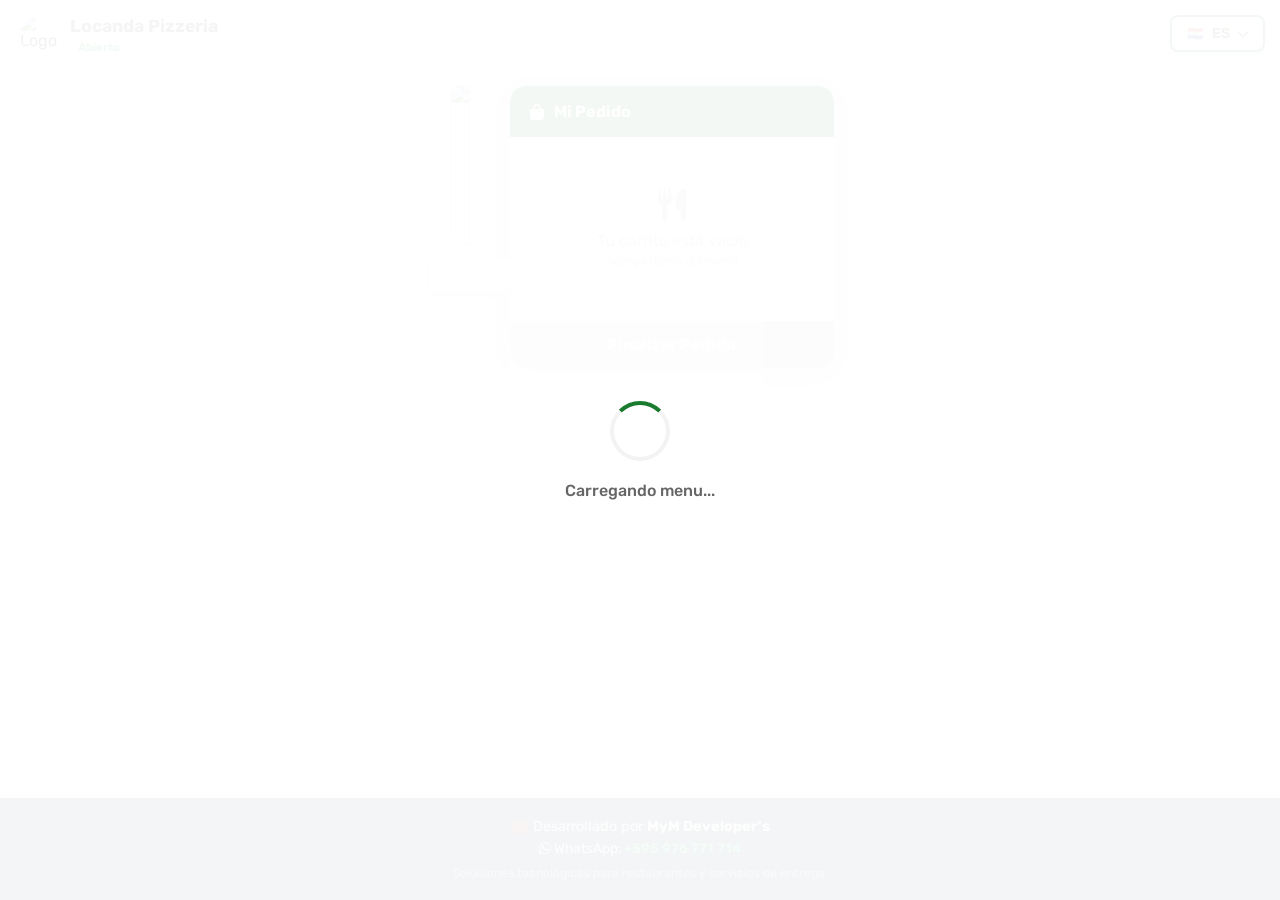
==== commit 80619881: "first commit" ====
--- a/index.html
+++ b/index.html
@@ -7,23 +7,23 @@
     <meta name="mobile-web-app-capable" content="yes">
     <meta name="apple-mobile-web-app-capable" content="yes">
     <meta name="apple-mobile-web-app-status-bar-style" content="default">
-    <meta name="apple-mobile-web-app-title" content="Simbora Food Park">
+    <meta name="apple-mobile-web-app-title" content="Locanda Pizzeria">
     <link rel="manifest" href="manifest.json">
     <link rel="apple-touch-icon" sizes="180x180" href="img/apple-touch-icon.png">
-    <title>Simbora Food Park - Delivery</title>
+    <title>Locanda Pizzeria - Delivery</title>
     <!-- Open Graph / WhatsApp / Facebook -->
     <meta property="og:type"        content="website">
-    <meta property="og:url"         content="https://simbora-food-park.com/">
-    <meta property="og:title"       content="Simbora Food Park 🍕">
+    <meta property="og:url"         content="https://locanda-pizzeria.com.py/">
+    <meta property="og:title"       content="Locanda Pizzeria 🍕">
     <meta property="og:description" content="Pedi tu pizza y comida favorita con entrega rápida">
-    <meta property="og:image"       content="https://instagram.fasu6-1.fna.fbcdn.net/v/t51.2885-19/431853496_942267004094241_1803823988526813408_n.jpg?stp=dst-jpg_s150x150_tt6&efg=eyJ2ZW5jb2RlX3RhZyI6InByb2ZpbGVfcGljLmRqYW5nby41MDAuYzIifQ&_nc_ht=instagram.fasu6-1.fna.fbcdn.net&_nc_cat=109&_nc_oc=Q6cZ2QGl-hUmNDz8AnB0B-21dB_osSz2UnZH2WxSV5d0oLpFa6oAZwzQwm48GWtqND6NBA0&_nc_ohc=P18nrWCjCGUQ7kNvwHHoJFh&_nc_gid=ybNJkmGhn_tdC9kBV-K4HA&edm=AEYEu-QBAAAA&ccb=7-5&oh=00_AfyORFJo08xKoJSaSenzYGoIUHeTuprRVF6Gq2jKTNcA8A&oe=69AE0AE1&_nc_sid=ead929">
+    <meta property="og:image"       content="https://i.ibb.co/9kH7PzZB/simbora.jpg">
     <meta property="og:image:width"  content="1200">
     <meta property="og:image:height" content="630">
     <!-- Twitter Card -->
     <meta name="twitter:card"        content="summary_large_image">
-    <meta name="twitter:title"       content="Simbora Food Park 🍕">
+    <meta name="twitter:title"       content="Locanda Pizzeria 🍕">
     <meta name="twitter:description" content="Pedi tu pizza y comida favorita con entrega rápida">
-    <meta name="twitter:image"       content="https://instagram.fasu6-1.fna.fbcdn.net/v/t51.2885-19/431853496_942267004094241_1803823988526813408_n.jpg?stp=dst-jpg_s150x150_tt6&efg=eyJ2ZW5jb2RlX3RhZyI6InByb2ZpbGVfcGljLmRqYW5nby41MDAuYzIifQ&_nc_ht=instagram.fasu6-1.fna.fbcdn.net&_nc_cat=109&_nc_oc=Q6cZ2QGl-hUmNDz8AnB0B-21dB_osSz2UnZH2WxSV5d0oLpFa6oAZwzQwm48GWtqND6NBA0&_nc_ohc=P18nrWCjCGUQ7kNvwHHoJFh&_nc_gid=ybNJkmGhn_tdC9kBV-K4HA&edm=AEYEu-QBAAAA&ccb=7-5&oh=00_AfyORFJo08xKoJSaSenzYGoIUHeTuprRVF6Gq2jKTNcA8A&oe=69AE0AE1&_nc_sid=ead929">
+    <meta name="twitter:image"       content="https://i.ibb.co/9kH7PzZB/simbora.jpg">
     <link rel="icon" type="image/png" sizes="32x32" href="img/favicon-32x32.png">
     <link rel="icon" type="image/png" sizes="16x16" href="img/favicon-16x16.png">
     <link rel="stylesheet" href="style.css">
@@ -44,9 +44,9 @@
     <header class="app-header sticky">
         <div class="header-content">
             <div class="logo-area">
-                <img src="https://instagram.fasu6-2.fna.fbcdn.net/v/t51.82787-15/573374451_17842149696611574_8991774026443342090_n.jpg?stp=dst-jpg_e0_s150x150_tt6&efg=eyJ2ZW5jb2RlX3RhZyI6InByb2ZpbGVfcGljLmRqYW5nby4xMDgwLmMyIn0&_nc_ht=instagram.fasu6-2.fna.fbcdn.net&_nc_cat=106&_nc_oc=Q6cZ2QF8PSjmf_VwJ5mZ5DTbtfzN_MSLsubi-Tk8lwiF8aN1_p5RWcGeftLFSmb0Ex32UPg&_nc_ohc=XSDduX_1G4wQ7kNvwG4d46G&_nc_gid=bh7YrA9u22h5N0_aW_JAOw&edm=AEYEu-QBAAAA&ccb=7-5&oh=00_AfwqjazILlN0Q9lz-zFRhCe7RFrxlMwwUwnQH_IeXgzUhQ&oe=69AE02C5&_nc_sid=ead929" alt="Logo">
+                <img src="https://i.ibb.co/9kH7PzZB/simbora.jpg" alt="Logo">
                 <div class="store-details">
-                    <h1>Simbora Food Park</h1>
+                    <h1>Locanda Pizzeria</h1>
                     <span class="badge-status open" data-lang-key="header-aberto">Abierto</span>
                 </div>
             </div>
@@ -464,11 +464,11 @@
 
     <div class="banner-area">
         <div class="banner-track">
-            <img src="https://instagram.fasu9-1.fna.fbcdn.net/v/t51.82787-15/620988248_17854220886611574_3353218248082716668_n.jpg?stp=dst-jpg_e35_tt6&_nc_cat=111&ig_cache_key=MzgxNzQwMzk3NjQ4NTE0OTc5Mw%3D%3D.3-ccb7-5&ccb=7-5&_nc_sid=58cdad&efg=eyJ2ZW5jb2RlX3RhZyI6InhwaWRzLjEzNjV4MTgyMC5zZHIuQzMifQ%3D%3D&_nc_ohc=3xWoZvST4YwQ7kNvwHKhrR-&_nc_oc=Adm2zoNXPfUUR_6_rvIG6V6P6yhXi7h2NzN9Gq7xuTlSbr0F0fZa7GJHOcevp3VwcN0&_nc_ad=z-m&_nc_cid=0&_nc_zt=23&_nc_ht=instagram.fasu9-1.fna&_nc_gid=3tP6A_V-5Kbc-aMk8ko7Yg&_nc_ss=8&oh=00_AfzinaA6efJONr-dKzvcAq8Zv2XJjYP3fl_ue4ctTnNG7g&oe=69ABE904" 
+            <img src="https://i.ibb.co/9kH7PzZB/simbora.jpg" 
                  onclick="clicarBanner(1)" 
                  style="cursor:pointer">
             
-            <img src="https://instagram.fasu6-2.fna.fbcdn.net/v/t51.82787-15/639858104_17857921026611574_7445433050116088761_n.jpg?stp=dst-jpg_e35_tt6&_nc_cat=103&ig_cache_key=MzgzNzA1NTczOTIxOTYxNTg4NQ%3D%3D.3-ccb7-5&ccb=7-5&_nc_sid=58cdad&efg=eyJ2ZW5jb2RlX3RhZyI6InhwaWRzLjE0NDB4MTQ1NC5zZHIuQzMifQ%3D%3D&_nc_ohc=3KT5_eeiTAAQ7kNvwF_B9PQ&_nc_oc=AdkKiNlggT0rkpLzbjZw7BJ9WQD8pLF3O-JyRPA2JqrAvOYlUA7t9g6lPfj3DADlG-4&_nc_ad=z-m&_nc_cid=0&_nc_zt=23&_nc_ht=instagram.fasu6-2.fna&_nc_gid=FbdfUjQDJpnDTLdsOu7bcA&_nc_ss=8&oh=00_Afw7GtuyxeQAzxeCz5pQispIgMzmhMJOy7WJAE-qpjmtUA&oe=69ABDB25" 
+            <img src="https://i.ibb.co/9kH7PzZB/simbora.jpg" 
                  onclick="clicarBanner(2)" 
                  style="cursor:pointer">
         </div>
@@ -808,7 +808,7 @@
     <div id="pwa-install-banner" style="display:none; position:fixed; bottom:0; left:0; right:0; background:linear-gradient(135deg, #1a7a2e 0%, #155c24 100%); color:white; padding:15px 20px; z-index:1000; box-shadow:0 -4px 20px rgba(0,0,0,0.2);">
         <div style="display:flex; align-items:center; justify-content:space-between; max-width:600px; margin:0 auto;">
             <div style="display:flex; align-items:center; gap:15px;">
-                <img src="https://instagram.fasu6-1.fna.fbcdn.net/v/t51.2885-19/431853496_942267004094241_1803823988526813408_n.jpg?stp=dst-jpg_s150x150_tt6&efg=eyJ2ZW5jb2RlX3RhZyI6InByb2ZpbGVfcGljLmRqYW5nby41MDAuYzIifQ&_nc_ht=instagram.fasu6-1.fna.fbcdn.net&_nc_cat=109&_nc_oc=Q6cZ2QGl-hUmNDz8AnB0B-21dB_osSz2UnZH2WxSV5d0oLpFa6oAZwzQwm48GWtqND6NBA0&_nc_ohc=P18nrWCjCGUQ7kNvwHHoJFh&_nc_gid=ybNJkmGhn_tdC9kBV-K4HA&edm=AEYEu-QBAAAA&ccb=7-5&oh=00_AfyORFJo08xKoJSaSenzYGoIUHeTuprRVF6Gq2jKTNcA8A&oe=69AE0AE1&_nc_sid=ead929" style="width:45px; height:45px; border-radius:10px; background:white; padding:3px;">
+                <img src="https://i.ibb.co/9kH7PzZB/simbora.jpg" style="width:45px; height:45px; border-radius:10px; background:white; padding:3px;">
                 <div>
                     <div style="font-weight:700; font-size:1rem;">📲 Instalar Simbora Food Park</div>
                     <div style="font-size:0.85rem; opacity:0.9;">Accede más rápido desde tu pantalla de inicio</div>
@@ -836,13 +836,11 @@
         
         // Captura o evento beforeinstallprompt
         window.addEventListener('beforeinstallprompt', (e) => {
-            // Previne o prompt padrão do Chrome
-            e.preventDefault();
-            // Guarda o evento para usar depois
             deferredPrompt = e;
-            // Mostra o banner customizado
+            e.preventDefault(); // suprime o mini-banner nativo do Chrome
             if (pwaBanner) {
-                pwaBanner.style.display = 'block';
+                // Só mostra após 3s para não poluir a primeira visita
+                setTimeout(() => { pwaBanner.style.display = 'block'; }, 3000);
             }
         });
         
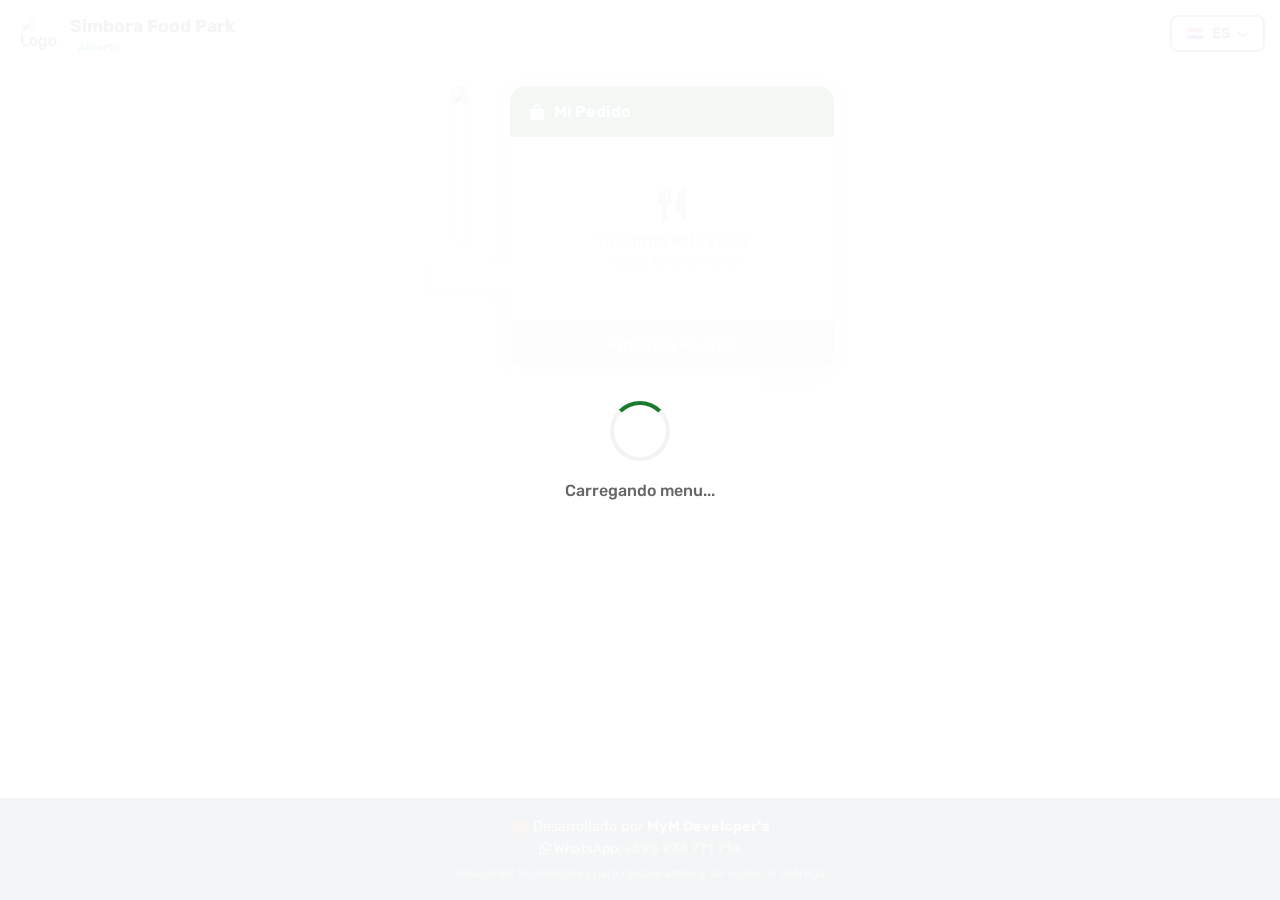
==== commit 7cba8ec0: "nova aba estoque" ====
--- a/index.html
+++ b/index.html
@@ -7,21 +7,21 @@
     <meta name="mobile-web-app-capable" content="yes">
     <meta name="apple-mobile-web-app-capable" content="yes">
     <meta name="apple-mobile-web-app-status-bar-style" content="default">
-    <meta name="apple-mobile-web-app-title" content="Locanda Pizzeria">
+    <meta name="apple-mobile-web-app-title" content="Simbora Food Park">
     <link rel="manifest" href="manifest.json">
     <link rel="apple-touch-icon" sizes="180x180" href="img/apple-touch-icon.png">
-    <title>Locanda Pizzeria - Delivery</title>
+    <title>Simbora Food Park - Delivery</title>
     <!-- Open Graph / WhatsApp / Facebook -->
     <meta property="og:type"        content="website">
     <meta property="og:url"         content="https://locanda-pizzeria.com.py/">
-    <meta property="og:title"       content="Locanda Pizzeria 🍕">
+    <meta property="og:title"       content="Simbora Food Park 🍕">
     <meta property="og:description" content="Pedi tu pizza y comida favorita con entrega rápida">
     <meta property="og:image"       content="https://i.ibb.co/9kH7PzZB/simbora.jpg">
     <meta property="og:image:width"  content="1200">
     <meta property="og:image:height" content="630">
     <!-- Twitter Card -->
     <meta name="twitter:card"        content="summary_large_image">
-    <meta name="twitter:title"       content="Locanda Pizzeria 🍕">
+    <meta name="twitter:title"       content="Simbora Food Park 🍕">
     <meta name="twitter:description" content="Pedi tu pizza y comida favorita con entrega rápida">
     <meta name="twitter:image"       content="https://i.ibb.co/9kH7PzZB/simbora.jpg">
     <link rel="icon" type="image/png" sizes="32x32" href="img/favicon-32x32.png">
@@ -46,7 +46,7 @@
             <div class="logo-area">
                 <img src="https://i.ibb.co/9kH7PzZB/simbora.jpg" alt="Logo">
                 <div class="store-details">
-                    <h1>Locanda Pizzeria</h1>
+                    <h1>Simbora Food Park</h1>
                     <span class="badge-status open" data-lang-key="header-aberto">Abierto</span>
                 </div>
             </div>
@@ -836,11 +836,13 @@
         
         // Captura o evento beforeinstallprompt
         window.addEventListener('beforeinstallprompt', (e) => {
+            // Previne o prompt padrão do Chrome
+            e.preventDefault();
+            // Guarda o evento para usar depois
             deferredPrompt = e;
-            e.preventDefault(); // suprime o mini-banner nativo do Chrome
+            // Mostra o banner customizado
             if (pwaBanner) {
-                // Só mostra após 3s para não poluir a primeira visita
-                setTimeout(() => { pwaBanner.style.display = 'block'; }, 3000);
+                pwaBanner.style.display = 'block';
             }
         });
         
